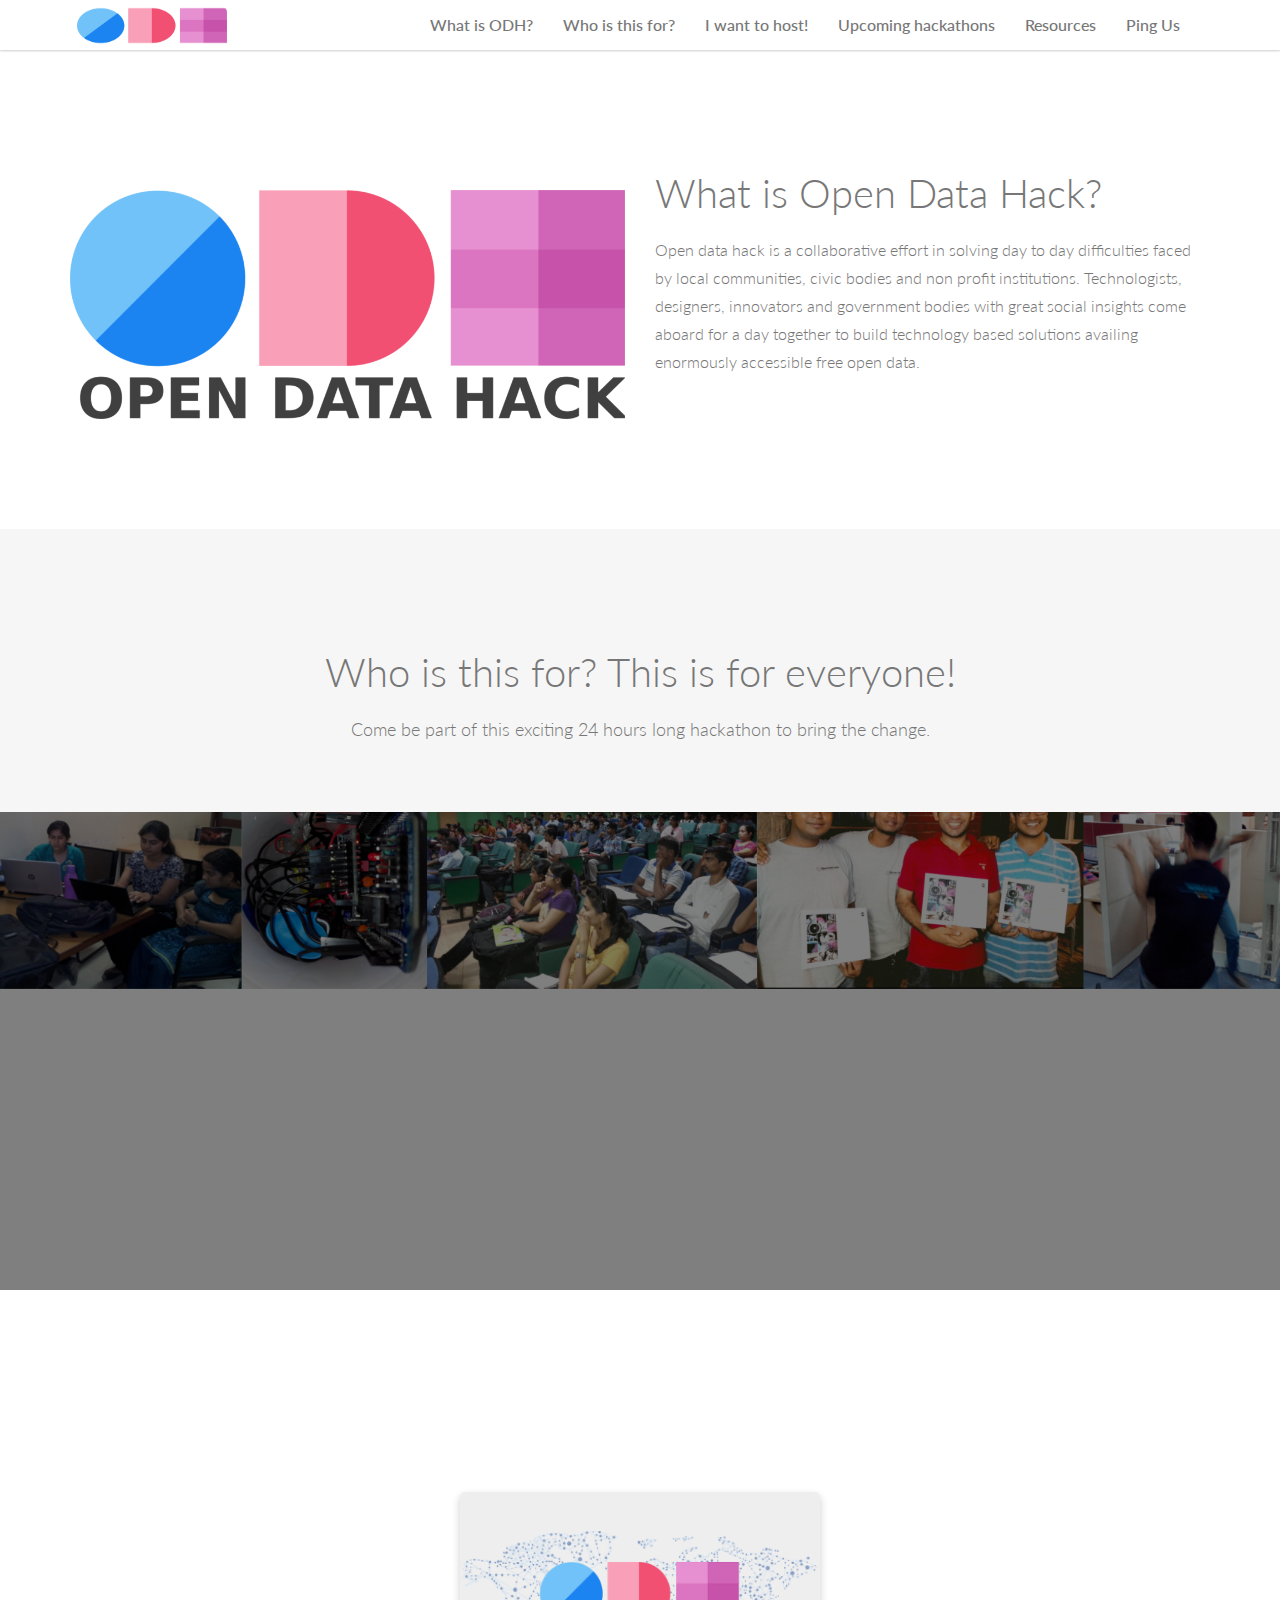
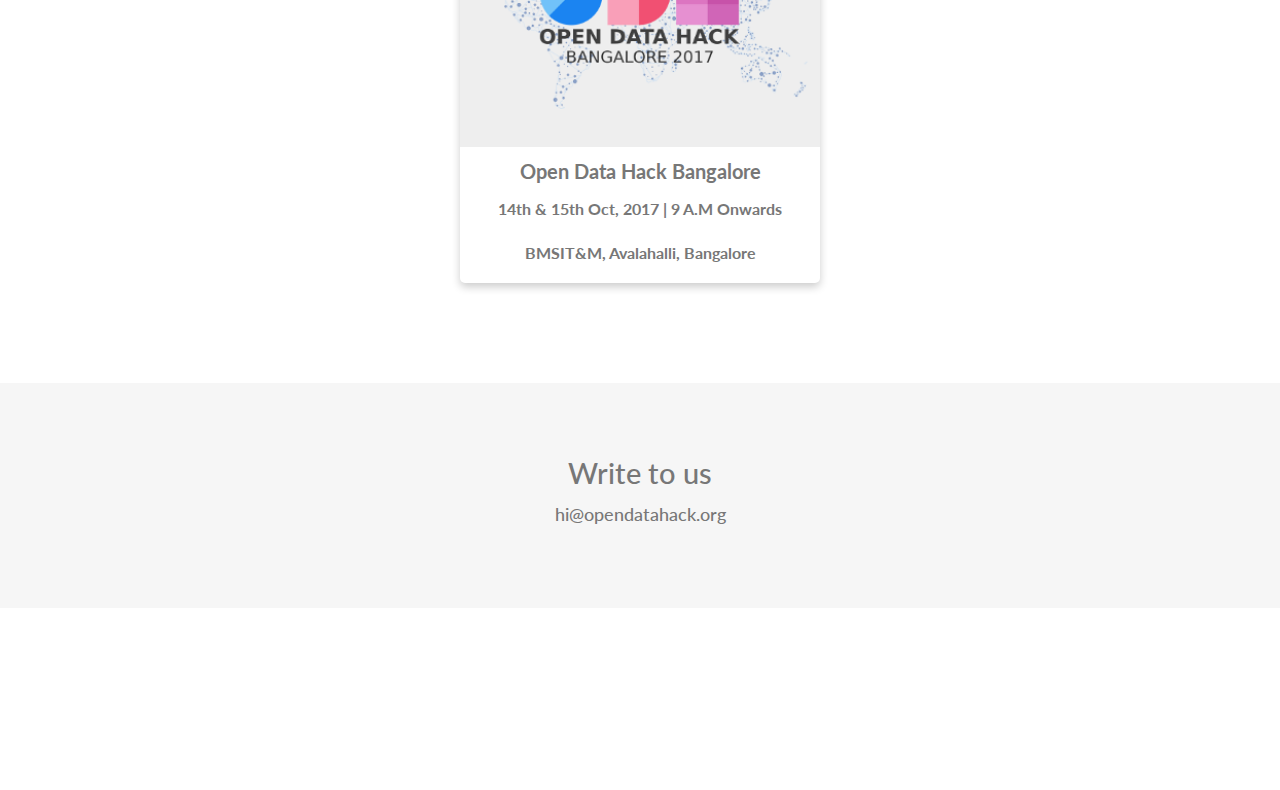
==== old/index.html @ 2736dde1 "bottle server added" ====
<!DOCTYPE html>
<html>
    <head>

        <!-- /.website title -->
        <title>Open Data Hack | Home</title>
        <meta name="viewport" content="width=device-width, initial-scale=1, maximum-scale=1, user-scalable=no">

        <meta name="keywords" content="opendata, hack, hackathons, hackathon, open source">
        <meta name="description" content="A collaborative effort to solve community problems using free open data">
        <meta name="author" content="Suraj Kumar Jana">

        <meta property="og:url"                content="https://opendatahack.org" />
        <meta property="og:type"               content="website" />
        <meta property="og:title"              content="Open Data Hack" />
        <meta property="og:description"        content="A collaborative effort in solving day to day difficulties faced by local communities, civic bodies and non profit institutions. Technologists, designers,  innovators and government bodies with great social insights come aboard for a day together to build technology based solutions availing enormously accessible free open data." />
        <meta property="og:image"              content="https://opendatahack.org/images/odh_cover.png" />

        <link rel="shortcut icon" href="images/favicon.jpg">

        <!-- CSS Files -->
        <link href="css/bootstrap.min.css" rel="stylesheet" media="screen">
        <link href="css/font-awesome.min.css" rel="stylesheet">
        <link href="fonts/icon-7-stroke/css/pe-icon-7-stroke.css" rel="stylesheet">
        <link href="css/animate.css" rel="stylesheet" media="screen">
        <link href="css/owl.theme.css" rel="stylesheet">
        <link href="css/owl.carousel.css" rel="stylesheet">
        <link rel="stylesheet" rel="stylesheet" href="https://maxcdn.bootstrapcdn.com/font-awesome/4.7.0/css/font-awesome.min.css">

        <!-- Colors -->
        <link href="css/css-index.css" rel="stylesheet" media="screen">
        <!-- <link href="css/css-index-green.css" rel="stylesheet" media="screen"> -->
        <!-- <link href="css/css-index-purple.css" rel="stylesheet" media="screen"> -->
        <!-- <link href="css/css-index-red.css" rel="stylesheet" media="screen"> -->
        <!-- <link href="css/css-index-orange.css" rel="stylesheet" media="screen"> -->
        <!-- <link href="css/css-index-yellow.css" rel="stylesheet" media="screen"> -->

        <!-- Google Fonts -->
        <link rel="stylesheet" href="http://fonts.googleapis.com/css?family=Lato:100,300,400,700,900,100italic,300italic,400italic,700italic,900italic" />

        <style>
        .card {
            box-shadow: 0 4px 8px 0 rgba(0,0,0,0.2);
            transition: 0.3s;
            width: 40%;
            border-radius: 5px;
        }

        .card:hover {
            box-shadow: 0 8px 16px 0 rgba(0,0,0,0.2);
        }

        img {
            border-radius: 5px 5px 0 0;
        }

        .container_1 {
            /*padding: 2px 2px;*/
        }
        </style>

    </head>

    <body data-spy="scroll" data-target="#navbar-scroll">

        <!-- /.preloader -->
        <div id="preloader"></div>
        <div id="top"></div>

        
        <!-- NAVIGATION -->
        <div id="menu">
            <nav class="navbar-wrapper navbar-default" role="navigation">
                <div class="container">
                    <div class="navbar-header">
                        <button type="button" class="navbar-toggle" data-toggle="collapse" data-target=".navbar-backyard">
                            <span class="sr-only">Toggle navigation</span>
                            <span class="icon-bar"></span>
                            <span class="icon-bar"></span>
                            <span class="icon-bar"></span>
                        </button>
                        <a class="navbar-brand site-name" href="#top"><img src="images/logo2.png" alt="logo"></a>
                    </div>

                    <div id="navbar-scroll" class="collapse navbar-collapse navbar-backyard navbar-right">
                        <ul class="nav navbar-nav">
                            <li><a href="#intro">What is ODH?</a></li>
                            <li><a href="#feature">Who is this for?</a></li>
                            <li><a href="#download">I want to host!</a></li>
                            <li><a href="#package">Upcoming hackathons</a></li>
                            <li><a href="#">Resources</a></li>
                            <li><a href="#client">Ping Us</a></li>
                        </ul>
                    </div>
                </div>
            </nav>
        </div>

        <!-- /.intro section -->
        <div id="intro">
            <div class="container">
                <div class="row" style="">

                    <!-- /.intro image -->
                    
                    <div class="col-md-6" style="">
                        <img src="images/intro.png" alt="image" class="img-responsive">
                    </div>	

                    <!-- /.intro content -->
                    <div class="col-md-6" style="">
                        <h2>What is Open Data Hack?</h2>
                        <!-- <h2>Optimize performance through advanced targeting solutions</h2> -->
                        <!-- <p>Hackathons to build technology solutions for the problems faced by local communities, civic bodies and non-profits by meaningful use of enormous open data available for free. Technologists, designers, innovators, statisticians, citizens and government officials come together for this cause for 24 hours.
                        </p> -->

                        <p>Open data hack is a collaborative effort in solving day to day difficulties faced by local communities, civic bodies and non profit institutions. Technologists, designers,  innovators and government bodies with great social insights come aboard for a day together to build technology based solutions availing enormously accessible free open data.</p>

                        <!-- <div class="btn-section"><a href="#feature" class="btn-default">Learn More</a></div> -->

                    </div>
                    
                </div>			  
            </div>
        </div>

        <!-- /.feature section -->
        <div id="feature">
            <div class="container">
                <div class="row">
                    <div class="col-md-10 col-md-offset-1 col-sm-12 text-center feature-title">

                        <!-- /.feature title -->
                        <h2>Who is this for? This is for everyone!</h2>
                        <p>Come be part of this exciting 24 hours long hackathon to bring the change.</p>
                    </div>
                </div>
                <div class="row row-feat">
                    <div class="col-md-4 text-center">

                        <!-- /.feature image -->
                        <!-- <div class="feature-img">
                            <img src="images/feature-image.jpg" alt="image" class="img-responsive wow fadeInLeft">
                        </div> -->
                    </div>

                </div>
            </div>
        </div>

        <!-- /.feature 2 section -->
        <!-- <div id="feature-2">
            <div class="container">
                <div class="row">

                    
                    <div class="col-md-6 wow fadeInLeft">
                        <h2>Learn how to make your app marketing efficient</h2>
                        <p>Good marketing makes the company look smart. <span class="highlight">Great marketing</span> makes the customer feel smart, - Joe Chernov. Never doubt a small group of thoughtful, committed people can change the world. Indeed, it is the only thing that ever has, - Margaret Mead. The best way to predict the future is to create it, - Peter Drucker.
                        </p>

                        <div class="btn-section"><a href="#download" class="btn-default">Download Now</a></div>

                    </div>

                    
                    <div class="col-md-6 feature-2-pic wow fadeInRight">
                        <img src="images/feature2-image.jpg" alt="macbook" class="img-responsive">
                    </div>				  
                </div>			  

            </div>
        </div> -->


        <!-- /.download section -->
        <div id="download">
            <div class="action fullscreen parallax" style="background-image:url('images/collage.jpg');" data-img-width="2000" data-img-height="1333" data-diff="100">
                <div class="overlay">
                    <div class="container">
                        <div class="col-md-8 col-md-offset-2 col-sm-12 text-center">

                            <!-- /.download title -->
                            <h2 class="wow fadeInRight">Would you like to host one?</h2>
                            <p class="download-text wow fadeInLeft" style="font-weight: bold;">Want to bring a change? Come be part of this community by being a Open Data Hack Captain of your city/country.</p>

                            <!-- /.download button -->
                            <div class="download-cta wow fadeInLeft">
                                <a href="#client" class="btn-secondary">Write to us</a>
                            </div>
                        </div>	
                    </div>	
                </div>
            </div>
        </div>

        <!-- /.pricing section -->
        <div id="package">
            <div class="container">
                <div class="text-center">

                    <!-- /.pricing title -->
                    <h2 class="wow fadeInLeft">Upcoming Hackathons</h2>
                    <div class="title-line wow fadeInRight"></div>
                </div>
                <div class="row package-option text-center">

                    <!-- <h2>Will be updated soon</h2> -->
                    <div class="col-md-4"></div>
                    <div class="col-md-4">
                        <a href="app.html" style="text-decoration: none; color: #777;">
                        <div class="card" style="width: 100%;">
                          <img src="images/events/odh_blr.png" alt="ODH Bangalore" style="width:100%">
                          <div class="container_1">
                            <h4><b>Open Data Hack Bangalore</b></h4>
                            <p>14th & 15th Oct, 2017 | 9 A.M Onwards</p>
                            <p>BMSIT&M, Avalahalli, Bangalore</p> 
                          </div>
                        </div>
                        </a>
                    </div>
                    <div class="col-md-4"></div>
                                        

                </div>
            </div>
        </div>

        <!-- /.client section -->
        <div id="client"> 
            <div class="container">
                <div class="row">
                    <div class="col-sm-12 text-center">
                        <h2>Write to us</h2>
                        <h5>hi@opendatahack.org</h5>
                        <!-- <img alt="client" src="images/client1.png" class="wow fadeInUp">
                        <img alt="client" src="images/client2.png" class="wow fadeInUp" data-wow-delay="0.2s">
                        <img alt="client" src="images/client3.png" class="wow fadeInUp" data-wow-delay="0.4s">
                        <img alt="client" src="images/client4.png" class="wow fadeInUp" data-wow-delay="0.6s"> -->
                    </div>
                </div>
            </div>	
        </div>

        

        

        <!-- /.footer -->
        <footer id="footer">
            <div class="container">
                <div class="col-sm-4 col-sm-offset-4">
                    <!-- /.social links -->
                    <div class="social text-center">
                        <ul>
                            <li><a class="wow fadeInUp" href="https://twitter.com/_opendatahack"><i class="fa fa-twitter"></i></a></li>
                            <li><a class="wow fadeInUp" href="https://www.facebook.com/opendatahack" data-wow-delay="0.2s"><i class="fa fa-facebook"></i></a></li>
                            <!-- <li><a class="wow fadeInUp" href="https://plus.google.com/" data-wow-delay="0.4s"><i class="fa fa-google-plus"></i></a></li> -->
                            <li><a class="wow fadeInUp" href="https://instagram.com/" data-wow-delay="0.6s"><i class="fa fa-instagram"></i></a></li>
                        </ul>
                    </div>	
                    <div class="text-center wow fadeInUp" style="font-size: 14px;">Made with <i class="fa fa-heart" style="color: red;" aria-hidden="true"></i> by Open Data Hack Community</div>
                    <a href="#" class="scrollToTop"><i class="pe-7s-up-arrow pe-va"></i></a>
                </div>	
            </div>	
        </footer>

        <!-- /.javascript files -->
        <script src="js/jquery.js"></script>
        <script src="js/bootstrap.min.js"></script>
        <script src="js/custom.js"></script>
        <script src="js/jquery.sticky.js"></script>
        <script src="js/wow.min.js"></script>
        <script src="js/owl.carousel.min.js"></script>
        <script>
                                    new WOW().init();
        </script>
        <!-- Global Site Tag (gtag.js) - Google Analytics -->
        <script async src="https://www.googletagmanager.com/gtag/js?id=UA-43349874-9"></script>
        <script>
          window.dataLayer = window.dataLayer || [];
          function gtag(){dataLayer.push(arguments)};
          gtag('js', new Date());

          gtag('config', 'UA-43349874-9');
        </script>

    </body>
</html>
---- old/fonts/icon-7-stroke/css/pe-icon-7-stroke.css ----
@font-face {
	font-family: 'Pe-icon-7-stroke';
	src:url('../fonts/Pe-icon-7-stroke.eot?-2irksn');
	src:url('../fonts/Pe-icon-7-stroke.eot?#iefix-2irksn') format('embedded-opentype'),
		url('../fonts/Pe-icon-7-stroke.woff?-2irksn') format('woff'),
		url('../fonts/Pe-icon-7-stroke.ttf?-2irksn') format('truetype'),
		url('../fonts/Pe-icon-7-stroke.svg?-2irksn#Pe-icon-7-stroke') format('svg');
	font-weight: normal;
	font-style: normal;
}

[class^="pe-7s-"], [class*=" pe-7s-"] {
	display: inline-block;
	font-family: 'Pe-icon-7-stroke';
	speak: none;
	font-style: normal;
	font-weight: normal;
	font-variant: normal;
	text-transform: none;
	line-height: 1;

	/* Better Font Rendering =========== */
	-webkit-font-smoothing: antialiased;
	-moz-osx-font-smoothing: grayscale;
}

.pe-7s-cloud-upload:before {
	content: "\e68a";
}
.pe-7s-cash:before {
	content: "\e68c";
}
.pe-7s-close:before {
	content: "\e680";
}
.pe-7s-bluetooth:before {
	content: "\e68d";
}
.pe-7s-cloud-download:before {
	content: "\e68b";
}
.pe-7s-way:before {
	content: "\e68e";
}
.pe-7s-close-circle:before {
	content: "\e681";
}
.pe-7s-id:before {
	content: "\e68f";
}
.pe-7s-angle-up:before {
	content: "\e682";
}
.pe-7s-wristwatch:before {
	content: "\e690";
}
.pe-7s-angle-up-circle:before {
	content: "\e683";
}
.pe-7s-world:before {
	content: "\e691";
}
.pe-7s-angle-right:before {
	content: "\e684";
}
.pe-7s-volume:before {
	content: "\e692";
}
.pe-7s-angle-right-circle:before {
	content: "\e685";
}
.pe-7s-users:before {
	content: "\e693";
}
.pe-7s-angle-left:before {
	content: "\e686";
}
.pe-7s-user-female:before {
	content: "\e694";
}
.pe-7s-angle-left-circle:before {
	content: "\e687";
}
.pe-7s-up-arrow:before {
	content: "\e695";
}
.pe-7s-angle-down:before {
	content: "\e688";
}
.pe-7s-switch:before {
	content: "\e696";
}
.pe-7s-angle-down-circle:before {
	content: "\e689";
}
.pe-7s-scissors:before {
	content: "\e697";
}
.pe-7s-wallet:before {
	content: "\e600";
}
.pe-7s-safe:before {
	content: "\e698";
}
.pe-7s-volume2:before {
	content: "\e601";
}
.pe-7s-volume1:before {
	content: "\e602";
}
.pe-7s-voicemail:before {
	content: "\e603";
}
.pe-7s-video:before {
	content: "\e604";
}
.pe-7s-user:before {
	content: "\e605";
}
.pe-7s-upload:before {
	content: "\e606";
}
.pe-7s-unlock:before {
	content: "\e607";
}
.pe-7s-umbrella:before {
	content: "\e608";
}
.pe-7s-trash:before {
	content: "\e609";
}
.pe-7s-tools:before {
	content: "\e60a";
}
.pe-7s-timer:before {
	content: "\e60b";
}
.pe-7s-ticket:before {
	content: "\e60c";
}
.pe-7s-target:before {
	content: "\e60d";
}
.pe-7s-sun:before {
	content: "\e60e";
}
.pe-7s-study:before {
	content: "\e60f";
}
.pe-7s-stopwatch:before {
	content: "\e610";
}
.pe-7s-star:before {
	content: "\e611";
}
.pe-7s-speaker:before {
	content: "\e612";
}
.pe-7s-signal:before {
	content: "\e613";
}
.pe-7s-shuffle:before {
	content: "\e614";
}
.pe-7s-shopbag:before {
	content: "\e615";
}
.pe-7s-share:before {
	content: "\e616";
}
.pe-7s-server:before {
	content: "\e617";
}
.pe-7s-search:before {
	content: "\e618";
}
.pe-7s-film:before {
	content: "\e6a5";
}
.pe-7s-science:before {
	content: "\e619";
}
.pe-7s-disk:before {
	content: "\e6a6";
}
.pe-7s-ribbon:before {
	content: "\e61a";
}
.pe-7s-repeat:before {
	content: "\e61b";
}
.pe-7s-refresh:before {
	content: "\e61c";
}
.pe-7s-add-user:before {
	content: "\e6a9";
}
.pe-7s-refresh-cloud:before {
	content: "\e61d";
}
.pe-7s-paperclip:before {
	content: "\e69c";
}
.pe-7s-radio:before {
	content: "\e61e";
}
.pe-7s-note2:before {
	content: "\e69d";
}
.pe-7s-print:before {
	content: "\e61f";
}
.pe-7s-network:before {
	content: "\e69e";
}
.pe-7s-prev:before {
	content: "\e620";
}
.pe-7s-mute:before {
	content: "\e69f";
}
.pe-7s-power:before {
	content: "\e621";
}
.pe-7s-medal:before {
	content: "\e6a0";
}
.pe-7s-portfolio:before {
	content: "\e622";
}
.pe-7s-like2:before {
	content: "\e6a1";
}
.pe-7s-plus:before {
	content: "\e623";
}
.pe-7s-left-arrow:before {
	content: "\e6a2";
}
.pe-7s-play:before {
	content: "\e624";
}
.pe-7s-key:before {
	content: "\e6a3";
}
.pe-7s-plane:before {
	content: "\e625";
}
.pe-7s-joy:before {
	content: "\e6a4";
}
.pe-7s-photo-gallery:before {
	content: "\e626";
}
.pe-7s-pin:before {
	content: "\e69b";
}
.pe-7s-phone:before {
	content: "\e627";
}
.pe-7s-plug:before {
	content: "\e69a";
}
.pe-7s-pen:before {
	content: "\e628";
}
.pe-7s-right-arrow:before {
	content: "\e699";
}
.pe-7s-paper-plane:before {
	content: "\e629";
}
.pe-7s-delete-user:before {
	content: "\e6a7";
}
.pe-7s-paint:before {
	content: "\e62a";
}
.pe-7s-bottom-arrow:before {
	content: "\e6a8";
}
.pe-7s-notebook:before {
	content: "\e62b";
}
.pe-7s-note:before {
	content: "\e62c";
}
.pe-7s-next:before {
	content: "\e62d";
}
.pe-7s-news-paper:before {
	content: "\e62e";
}
.pe-7s-musiclist:before {
	content: "\e62f";
}
.pe-7s-music:before {
	content: "\e630";
}
.pe-7s-mouse:before {
	content: "\e631";
}
.pe-7s-more:before {
	content: "\e632";
}
.pe-7s-moon:before {
	content: "\e633";
}
.pe-7s-monitor:before {
	content: "\e634";
}
.pe-7s-micro:before {
	content: "\e635";
}
.pe-7s-menu:before {
	content: "\e636";
}
.pe-7s-map:before {
	content: "\e637";
}
.pe-7s-map-marker:before {
	content: "\e638";
}
.pe-7s-mail:before {
	content: "\e639";
}
.pe-7s-mail-open:before {
	content: "\e63a";
}
.pe-7s-mail-open-file:before {
	content: "\e63b";
}
.pe-7s-magnet:before {
	content: "\e63c";
}
.pe-7s-loop:before {
	content: "\e63d";
}
.pe-7s-look:before {
	content: "\e63e";
}
.pe-7s-lock:before {
	content: "\e63f";
}
.pe-7s-lintern:before {
	content: "\e640";
}
.pe-7s-link:before {
	content: "\e641";
}
.pe-7s-like:before {
	content: "\e642";
}
.pe-7s-light:before {
	content: "\e643";
}
.pe-7s-less:before {
	content: "\e644";
}
.pe-7s-keypad:before {
	content: "\e645";
}
.pe-7s-junk:before {
	content: "\e646";
}
.pe-7s-info:before {
	content: "\e647";
}
.pe-7s-home:before {
	content: "\e648";
}
.pe-7s-help2:before {
	content: "\e649";
}
.pe-7s-help1:before {
	content: "\e64a";
}
.pe-7s-graph3:before {
	content: "\e64b";
}
.pe-7s-graph2:before {
	content: "\e64c";
}
.pe-7s-graph1:before {
	content: "\e64d";
}
.pe-7s-graph:before {
	content: "\e64e";
}
.pe-7s-global:before {
	content: "\e64f";
}
.pe-7s-gleam:before {
	content: "\e650";
}
.pe-7s-glasses:before {
	content: "\e651";
}
.pe-7s-gift:before {
	content: "\e652";
}
.pe-7s-folder:before {
	content: "\e653";
}
.pe-7s-flag:before {
	content: "\e654";
}
.pe-7s-filter:before {
	content: "\e655";
}
.pe-7s-file:before {
	content: "\e656";
}
.pe-7s-expand1:before {
	content: "\e657";
}
.pe-7s-exapnd2:before {
	content: "\e658";
}
.pe-7s-edit:before {
	content: "\e659";
}
.pe-7s-drop:before {
	content: "\e65a";
}
.pe-7s-drawer:before {
	content: "\e65b";
}
.pe-7s-download:before {
	content: "\e65c";
}
.pe-7s-display2:before {
	content: "\e65d";
}
.pe-7s-display1:before {
	content: "\e65e";
}
.pe-7s-diskette:before {
	content: "\e65f";
}
.pe-7s-date:before {
	content: "\e660";
}
.pe-7s-cup:before {
	content: "\e661";
}
.pe-7s-culture:before {
	content: "\e662";
}
.pe-7s-crop:before {
	content: "\e663";
}
.pe-7s-credit:before {
	content: "\e664";
}
.pe-7s-copy-file:before {
	content: "\e665";
}
.pe-7s-config:before {
	content: "\e666";
}
.pe-7s-compass:before {
	content: "\e667";
}
.pe-7s-comment:before {
	content: "\e668";
}
.pe-7s-coffee:before {
	content: "\e669";
}
.pe-7s-cloud:before {
	content: "\e66a";
}
.pe-7s-clock:before {
	content: "\e66b";
}
.pe-7s-check:before {
	content: "\e66c";
}
.pe-7s-chat:before {
	content: "\e66d";
}
.pe-7s-cart:before {
	content: "\e66e";
}
.pe-7s-camera:before {
	content: "\e66f";
}
.pe-7s-call:before {
	content: "\e670";
}
.pe-7s-calculator:before {
	content: "\e671";
}
.pe-7s-browser:before {
	content: "\e672";
}
.pe-7s-box2:before {
	content: "\e673";
}
.pe-7s-box1:before {
	content: "\e674";
}
.pe-7s-bookmarks:before {
	content: "\e675";
}
.pe-7s-bicycle:before {
	content: "\e676";
}
.pe-7s-bell:before {
	content: "\e677";
}
.pe-7s-battery:before {
	content: "\e678";
}
.pe-7s-ball:before {
	content: "\e679";
}
.pe-7s-back:before {
	content: "\e67a";
}
.pe-7s-attention:before {
	content: "\e67b";
}
.pe-7s-anchor:before {
	content: "\e67c";
}
.pe-7s-albums:before {
	content: "\e67d";
}
.pe-7s-alarm:before {
	content: "\e67e";
}
.pe-7s-airplay:before {
	content: "\e67f";
}
---- old/css/css-index.css ----
/**
* Backyard
* Landing Page Template
* Author: MoxDesign - http://www.moxdesign.com
**/

html, body {
	width: 100%;
	overflow-x: hidden;
}
body {
	height:100%;
	font-family: "Lato", "Serif";
	font-weight: 300;
	padding:0;
	margin:0;
	font-size:16px;
	line-height: 28px;
	color: #777; 
	background: #fff;
	overflow-x:hidden;
	position: relative;
}
h1 { font-size: 3em; line-height:1.2em; margin:0 0 .3em; }
h2 { font-size: 1.8em; line-height:1.4em; margin:0 0 .3em;  }
h3 { font-size: 1.4em; line-height:1.4em; }
h4 { font-size: 1.25em; line-height:1.4em;}
h5 { font-size: 1.1em; line-height:1.4em; }
h6 { font-size: 1em; line-height:1.2em; }

h1 a, h2 a, h3 a, h4 a, h5 a, h6 a {
	text-decoration: none
}	 
p { 
	padding: 0 0 1em;
	margin:0;
}
a {
	color: #3eb0f7;
	outline: 0;
	font-weight: bold;
	-webkit-transition: all .8s ease;
	transition: all .8s ease;
} 
a:hover {
	text-decoration: none;
	color: #1f2222;
	-webkit-transition: all .8s ease;
	transition: all .8s ease;
}
.highlight {
	color: #3eb0f7;
}
#preloader { 
	position: fixed; 
	left: 0; 
	top: 0; 
	z-index: 999; 
	width: 100%; 
	height: 100%; 
	overflow: visible; 
	background: #fff url(../images/loading.gif) no-repeat center center;
}
.fullscreen {
    width:100%;
    min-height:100%;
	background-repeat:no-repeat;
    background-position:50% 50%;
    background-position:50% 50%\9 !important;
}
.overlay {
    background-color: rgba(0, 0, 0, 0.5);
    position: relative;
    width: 100%;
    height: 100%;
    display: block;
}
#menu {
	z-index: 99;
}
.navbar-default {
	background: rgba(255, 255, 255, 0.95);
	box-shadow: 0px 0.5px 2px #cecece;
}
.navbar-default .navbar-brand {
    padding: 7px;
}
.navbar-default .navbar-nav > li > a {
    color: #777;
	font-weight: 500;
}
.navbar-default .navbar-nav > li > a:hover,
.navbar-default .navbar-nav > li > a:focus {
    color: #3eb0f7;
}
.navbar-default .navbar-nav > .active > a, 
.navbar-default .navbar-nav > .active > a:hover, 
.navbar-default .navbar-nav > .active > a:focus {
	background: transparent;
    color: #3eb0f7;
}
.btn-default {
	font-size: 17px;
	margin: 30px 0 10px;
	margin-right: 10px;
	line-height: 20px;
	padding: 15px 35px;
	height: 50px;
	border: 2px solid #3eb0f7;
	background: transparent;
	transition: all 0.4s;
	color: #3eb0f7;
	border-radius: 100px;
}
.btn-default:hover, .btn-default:focus, .btn-default:active, .btn-default.active, .open > .dropdown-toggle.btn-default {
	border: 2px solid #3eb0f7;
	background: #3eb0f7;
	color: white;
}
.btn-primary {
	font-size: 17px;
	margin: 30px 0 10px;
	margin-right: 10px;
	line-height: 20px;
	padding: 15px 35px;
	height: 50px;
	border: 2px solid #3eb0f7;
	background: #3eb0f7;
	transition: all 0.4s;
	color: white;
	border-radius: 100px;
}
.btn-primary:hover, .btn-primary:focus, .btn-primary:active, .btn-primary.active, .open > .dropdown-toggle.btn-primary {
	border: 2px solid #3eb0f7;
	background: transparent;
	color: #3eb0f7;
}
.btn-secondary {
	font-size: 20px;
	font-weight: 300;
	line-height: 20px;
	padding: 20px 50px;
	height: 65px;
	border: none;
	background: #3eb0f7;
	transition: all 0.4s;
	color: white;
	border-radius: 4px;
}
.btn-secondary:hover, .btn-secondary:focus, .btn-secondary:active, .btn-secondary.active, .open > .dropdown-toggle.btn-secondary {
	background: #1f96e0;
	color: white
}

.site-name img {
	width: 150px; 
	height: 37px
}
.logo {
	margin: 100px 0 40px 0;
}
.logo img{
	width: 150px; 
	height: 37px
}
.landing h1{
	font-size: 56px;
	font-weight: 300;
	color: #fff;
	margin: 30px 0 30px 0;
	text-shadow: 0 1px 2px rgba(0, 0, 0, .6);
}
.landing p, .landing h2 {
	color: #fff;
}
.landing-text {
	margin-bottom: 20px;
}
.landing-text p {
	font-size: 17px !important; 
}
.head-btn {
	margin-bottom: 150px;
}
.option {
	text-transform: uppercase;
	padding: 5px;
	min-width: 80px;
	margin-right: 5px;
	transition: all 0.4s;
	font-size: 14px;
	color: #fff;
}
.signup-header {
	margin: 150px 0 100px;
	background: rgba(255,255,255,0.2);
	border-radius: 4px;
	padding-left: 20px;
	padding-right: 20px;	
}
.signup-header h3{
	padding: 20px 0 10px;
	color: white;
	font-weight: 300;
}
.form-header input {
	position: relative;
	padding: 5px 15px;
}
.form-header .form-control {
	border-radius: 0;
	border: solid 1px #dadada;
	background-color: #fff;
	color: #333;
	height: 55px;
}
.form-header .btn {
	border-radius: 0;
	height: 55px;
	width: 100%;
	background-color: #3eb0f7;
	color: white;
	font-size: 17px !important;
	padding: 0 33px;
	border: none;
	margin: 0;
	-webkit-transition: all .8s ease;
	transition: all .8s ease;
}
.form-header .btn:hover {
	background-color: #1f96e0;
	-webkit-transition: all .8s ease;
	transition: all .8s ease;
}
.privacy {
	padding-top: 0;
	font-size: 13px;
}
.signup-header p {
	color: white;
}
.privacy a {
	text-decoration: underline;
	color: white;
	font-weight: 300;
}
#policy {
	padding: 100px 0 70px;
}
#intro {
	padding: 100px 0 70px;
}
#intro h2 {
	font-size: 40px;
	font-weight: 300;
	margin: 15px 0 15px 0;
}
.intro-pic {
	margin-top: 20px;
}
.btn-section {
	padding-top: 20px;
}
#feature {
	padding-top: 100px;
	background: #f6f6f6;
}
#feature h2 {
	margin: 15px 0 15px 0;
	font-size: 40px;
	font-weight: 300;
}
#feature .feature-title p {
	font-size: 18px;
}
.row-feat {
	padding-top: 50px;
}
.feat-list {
	margin-top: 40px;
}
.feat-list i {
	font-size: 48px;
	float: left;
	width: 20%;
	color: #555;
	height: 100%;
	position: relative;
	opacity: 0.6;
	-webkit-transition: all .8s ease;
	transition: all .8s ease;
}
.feat-list:hover i {
	color: #3eb0f7;
	-webkit-transition: all .8s ease;
	transition: all .8s ease;
}
#feature .inner {
	float: left;
	display: inline-block;
	width: 80%;
}
#feature-2 {
	padding: 100px 0 100px;
}
#feature-2 h2 {
	font-size: 40px;
	font-weight: 300;
	margin: 15px 0 15px 0;
}
.feature-2-pic {
	margin-top: 20px;
}
.subscribe {
	color: #fff;
}
.subscribe p {
	margin: 30px auto 30px;
}
.subscribe-form {
	max-width: 400px;
	margin: 50px auto 150px;
	text-align: center;
	overflow: hidden;
}
.subscribe-form form {
	position: relative;
}
.subscribe-form input {
	max-width: 85%;
	position: relative;
	padding: 5px 25px;
}
.subscribe-form .form-control {
	border-radius: 4px 0 0 4px;
	border: none;
	background-color: rgba(255, 255, 255, 0.6);
	color: #333;
	font-size: 1.2em;
	height: 55px;
}
.subscribe-form button {
	border-radius: 0 4px 4px 0;
	background-color: #3eb0f7;
	color: #ffffff;
	font-size: 1em;
	line-height: 52px;
	position: absolute;
	top: 0px;
	right: 0px;
	padding: 0 30px;
	margin: 0;
	-webkit-transition: all .8s ease;
	transition: all .8s ease;
}
.subscribe-form .btn {
	height: 55px;
}
.subscribe-form .btn:hover {
	background-color: #1f96e0;
	color: #fff;
	-webkit-transition: all .8s ease;
	transition: all .8s ease;
}
.subscribe-form .form-control::-webkit-input-placeholder {
	color: #333;
}
.subscribe-form .form-control:-moz-placeholder { 
	color: #333;  
}
.subscribe-form .form-control::-moz-placeholder { 
	color: #333;  
}
.subscribe-form .form-control:-ms-input-placeholder {  
	color: #333;  
}
#package {
	padding-top: 100px;
}
.title-line {
    width: 100px;
    height: 3px;
    margin: 0 auto;
    background: #3eb0f7;
}
.price-box {
	border: solid 1px #d1d1d1;
}
.package-option {
	padding: 50px 0 100px;
}
.package-option ul {
	padding: 0;
}
.price-heading h3 {
	margin-top: 0;
}
.price-heading i {
	color: #d1d1d1;
	font-size: 75px;
	margin-top: 20px;
}
.price-group {
	padding: 30px 0 10px;
}
.price-group .dollar {
	font-size: 20px;
	position: relative;
	bottom: 48px;
}
.price-group .price {
	color: #3eb0f7;
	font-size: 90px;
	font-weight: 500;
}
.price-group .time {
	font-size: 18px;
}
.price-feature li {
	margin-left: 30px;
	margin-right: 30px;
	list-style: none;
	border-bottom: solid 1px #d1d1d1;
	line-height: 40px;
}
.btn-price {
	margin: 5px 0 15px;
	font-size: 17px;
	padding: 7px 35px;
	height: 40px;
	background: #3eb0f7;
	transition: all 0.4s;
	color: white;
	border-radius: 4px;	
}
.btn-price:hover {
	background: #1f96e0;
	color: white;
}
#client {
	background: #f6f6f6;
	padding: 70px 0 70px;
}
#client img {
	max-height: 80px;
	margin: 0 20px;
	opacity: 1;
	transition: all 0.3s ease;
	-webkit-transition: all 0.3s ease;
	-moz-transition: all 0.3s ease;
}
#client img:hover {
	opacity: 0.7;
	transition: all 0.3s ease;
	-webkit-transition: all 0.3s ease;
	-moz-transition: all 0.3s ease;
}
#testi {
	padding: 100px 0 100px;
}
.testi-item {
	display: block;
	width: 100%;
	height: auto;
	position: relative;
	margin-top: 30px;
}
.testi-item .box {
	margin-right: 15px;
	margin-left: 15px;
}
.testi-item .box .message {
	padding: 20px;
	font-style: italic;
	line-height: 30px;
	font-weight: 300;
	font-size: 20px;
}
.testi-item .client-pic img {
	width: 70px;
	height: 70px;
	border-radius: 50%;
	max-width: 100%;
}
.testi-item .client-info .client-name {
	margin-top: 10px;
	font-size: 16px;
}
.testi-item .client-info .company {
	font-style: italic;
	color: #3eb0f7;
}
.owl-theme .owl-controls .owl-page span{
	background: #3eb0f7;
}
.video-header {
	margin: 40px 0 30px;
}
.video-embed {
	position: relative;
	padding-top: 56.25%; 
	height: 0;
	background-color: #000000;
	-webkit-box-shadow: 0 5px 15px rgba(0,0,0,0.2);
	box-shadow: 0 5px 15px rgba(0,0,0,0.2);
}
.video-embed iframe {
	position: absolute;
	top: 0;
	left: 0;
	width: 100%;
	height: 100%;
}
.action {
	color: #fff;
}
.action h2 {
	margin-top: 100px;
	font-size: 40px;
	font-weight: 300;
}
.download-cta {
	padding: 50px 0 160px;
}
#contact {
	width: 100%;
	min-height: 100%;
}
#contact  h2{
	color: white;
}
.ul-address a {
	font-weight: normal;
}
.ul-address a:hover {
	color: white;
}
.ul-address li {
	padding-right: 20px; 
	margin-bottom: 8px; 
	list-style: none;
	color: white;
}
.ul-address i {
	margin-left: 15px;
	position: absolute; 
	left: 0;
	color: #3eb0f7; 
	font-size: 25px;
	line-height: 30px;
}
.contact-row {
	margin: 100px 0 100px;
}
#contact-form {
	margin: 0 auto;
}
#contact-form input {
	position: relative;
	padding: 5px 25px;
	width: 100%;
}
#contact-form textarea {
	position: relative;
	padding: 10px 25px;
	width: 100%;
	height: 120px !important;
}
#contact-form .form-control {
	border-radius: 0;
	border: solid 1px #dadada;
	background-color: #fff;
	color: #333;
	font-size: 1.2em;
	height: 55px;
}
#contact-form .btn {
	height: 55px;
	width: 100%;
	background-color: #3eb0f7;
	color: #ffffff;
	font-size: 17px !important;
	line-height: 18px;
	padding: 0 33px;
	border: none;
	border-radius: 0;
	margin: 0;
	-webkit-transition: all .8s ease;
	transition: all .8s ease;
}
#contact-form .btn:hover {
	background-color: #1f96e0;
	-webkit-transition: all .8s ease;
	transition: all .8s ease;
}
#footer {
	background: #fff;
	padding: 50px 0 50px;
}
.social ul {
	padding: 0;
	list-style: none;
}
.social li {
	display: inline-block;
	padding-right: .3em;
	padding-bottom: .3em;
}
.social li a {
	display: block;
	width: 40px;
	height: 40px;
	line-height: 40px;
	color: #3eb0f7;
	border-radius: 50%;
	background: #fff;
	border: solid 1px #3eb0f7;
	-webkit-transition: all .8s ease;
	transition: all .8s ease;
}
.social li a:hover {
	color: #fff;
	background: #3eb0f7;
}
#shortcode-basic {
	padding: 70px 0 10px;
}
#shortcode-button {
	padding: 50px 0 10px;
	width: 100%;
	min-height: 100%;
}
#shortcode-button .form-horizontal {
	padding-left: 20px;
	padding-right: 20px;
}
#shortcode-icon {
	padding: 70px 0 10px;
}
#shortcode-alert {
	padding: 70px 0 10px;
}
#shortcode-table {
	padding: 70px 0 10px;
}
#shortcode-column {
	padding: 50px 0 10px;
}
.social-icons i {
	color: #3eb0f7;
	font-size: 30px;
	line-height: 40px
}
#shortcode-alert {
	padding: 70px 0 30px;
}
.alert { 
	border: none; 
	border-radius: 0; 
	position: relative; 
	font-size: 17px; 
	line-height: 22px; 
	padding: 16px; 
	padding-left: 60px; 
}
.alert i { 
	font-size: 28px; 
	position: absolute; 
	left: 15px; 
	top: 13px; 
} 
.icon-demo i {
	font-size: 70px;
	margin-right: 20px;
}
.table > thead > tr > th { 
	background: #3eb0f7; 
	color: #fff; 
	border-bottom: 0; 
	text-transform: uppercase; 
}
.table > thead > tr > th, 
.table > tbody > tr > td { 
	font-size: 15px; 
	font-weight: 300; 
	padding: 20px 20px; 
}
.table-bg > tbody > tr:nth-child(odd) > td, 
.table-bg > tbody > tr:nth-child(odd) > th { 
	background: #fff; 
}
.table-bg > tbody > tr:nth-child(even) > td, 
.table-bg > tbody > tr:nth-child(even) > th { 
	background: #f6f6f6; 
}
.scrollToTop{
	width: 40px; 
	height: 40px;
	padding: 5px;
	font-size: 30px;
	text-align: center; 
	background: rgba(0, 0, 0, 0.2);
	color: white;
	position: fixed;
	bottom: 20px;
	right: 20px;
	border-radius: 50%;
	display: none;
}
.scrollToTop:hover{
	color: #3eb0f7;
}
.control-group .controls {
	overflow-x: hidden;
}
/* iPads (portrait) ----------- */
@media only screen 
and (min-width : 768px) 
and (max-width : 1024px) 
and (orientation : portrait) {
	.head-btn {
		margin: 50px 0 100px;
	}
	.signup-header {
		margin: 50px 0 100px;
	}
	.price-feature li {
		margin-left: 15px;
		margin-right: 15px;
	}
	.btn-price {
		padding: 7px 25px;
	}
	#intro {
		padding: 30px 0 50px;
	}
	#policy {
		padding: 30px 0 50px;
	}
	#intro h2, #feature-2 h2 {
		text-align: center;
	}
	#intro p, #feature-2 p {
		text-align: center;
	}
	.btn-section {
		text-align: center;
	}
	#feature {
		padding-top: 75px;
	}
	.feature-img {
		margin-top: 0;
	}	
	.row-feat {
		padding-top: 10px;
		padding-bottom: 40px;
	}
	#feature-2 {
		padding: 80px 0 80px;
	}
	.feature-2-pic {
		margin-top: 40px;
	}
	#client img {
		margin: 10px 0 10px;
		max-height: 40px;
	}	
	.video-header {
		margin: 50px 0 30px;
	}
	#bottom-action {
		text-align: center;
	}
	.button-demo li {
		padding-bottom: 50px;
	}
}

/* iPads (landscape) ----------- */
@media only screen 
and (min-width : 768px) 
and (max-width : 1024px) 
and (orientation : landscape) {
	.logo {
		margin: 100px 0 30px 0;
	}
	.landing h1{
		margin: 60px 0 60px 0;
	}	
	.landing-text {
		margin: 60px 0 40px 0;
	}
	.signup-header {
		margin-top: 250px;
	}
	.intro-pic {
		margin-top: 100px;
	}
	.feature-img {
		margin-top: 30px;
	}	
	.feat-list {
		margin-top: 10px;
	}
	.feat-list p {
		font-size: 15px;
	}
	.feature-2-pic {
		margin-top: 50px;
	}
	#client img {
		max-height: 45px;
	}	
	.video-header {
		margin: 50px 0 30px;
	}
}

/* smart-phone ----------- */
@media (max-width: 767px) {
	.logo {
		margin: 40px 0 30px 0;
	}
	.head-btn {
		margin: 30px 0 80px;
	}
	.signup-header {
		margin: 70px 0 80px;
	}
	#intro {
		padding: 70px 0 70px;
	}
	#policy {
		padding: 70px 0 70px;
	}
	#intro h2, #feature-2 h2 {
		font-weight: 150;
		text-align: center;
	}
	#intro p, #feature-2 p {
		text-align: center;
	}
	.btn-section {
		text-align: center;
	}
	#feature {
		padding-top: 50px;
	}
	.row-feat {
		padding-top: 10px;
		padding-bottom: 40px;
	}
	.feat-list i {
		padding-left: 40px;
	}
	#feature-2 {
		padding: 40px 0 50px;
	}
	.feature-2-pic {
		margin-top: 50px;
	}
	#package {
		padding-top: 80px;
	}
	.package-option {
		padding: 50px 0 50px;
	}
	.price-box {
		margin-bottom: 30px;
	}
	#client img {
		margin: 10px 0 10px;
	}	
	.contact-left {
		margin-bottom: 50px;
	}
	.video-header {
		margin: 50px 0 30px;
	}
	#bottom-action {
		text-align: center;
	}
}	
/* iPhone 6Plus (landscape) ----------- */
@media (max-width: 736px) {
	.feature-img {
		margin-top: 0;
	}
}

/* iPhone 6 (landscape) ----------- */
@media (max-width: 667px) {
	.logo {
		margin: 30px 0 30px 0;
	}
	.landing h1{
		font-size: 50px;
		margin: 10px 0 25px 0;
	}
	.landing-text {
		margin-top: 20px;
	}
	.subscribe p {
		margin: 25px auto 15px;
	}
	.subscribe-form {
		margin: 20px auto 100px;
	}
	.action h2 {
		margin-top: 70px;
	}
	.download-cta {
		padding: 50px 0 100px;
	}
}

/* iPhone 5 (landscape) ----------- */
@media (max-width: 568px){
	.logo {
		margin: 15px 0 15px 0;
	}
	.landing h1{
		font-size: 40px;
		margin: 20px 0 10px 0;
	}
	.landing-text p {
		font-size: 16px !important; 
	}
	#intro {
		padding-top: 50px;
	}
	#policy {
		padding-top: 50px;
	}
	#feature {
		padding-top: 50px;
	}
	.feat-list i {
		padding-left: 20px;
	}
	#feature-2 {
		padding: 50px 0 70px;
	}
	#screenshot {
		padding-top: 70px;
	}	
	.screenshots {
		padding-top: 30px;
		padding-bottom: 70px;
	}
	#testi {
		padding: 70px 0 70px;
	}
	.testi-item .box .message {
		line-height: 25px;
		font-size: 18px;
	}
	.action h2 {
		margin: 50px 0 20px;
	}
	.download-text p {
		line-height: 1.5;	
	}	
}

/* iPhone 4 (landscape) ----------- */
@media (max-width: 480px) {
	.feat-list i {
		padding-left: 5px;
	}
	.action h2 {
		font-size: 30px;
	}
	.button-demo li {
		padding-bottom: 50px;
	}
}

/* smart phone width: 360px ----------- */
@media (max-width: 360px) {
	#intro h2, #feature h2, #feature-2 h2 {
		font-size: 30px;
	}
	.feat-list i {
		padding-left: 0;
	}
	#feature .inner {
		padding-left: 15px;
	}
	.video-header {
		margin: 30px 0 30px;
	}
}

/* iPhone 4/5 (portrait) ----------- */
@media (max-width: 320px) {
	.logo {
		margin: 30px 0 20px 0;
	}
	.landing h1{
		margin: 20px 0 35px 0;
	}
	.btn-default {
		font-size: 16px;
		margin: 30px 0 10px;
		padding: 15px 30px;
		height: 35px;
		border-radius: 80px;
	}
	.btn-primary {
		font-size: 16px;
		margin: 30px 0 10px;
		margin-right: 15px;
		padding: 15px 30px;
		height: 35px;
		border-radius: 80px;
	}
	.subscribe-form {
		margin: 50px auto 110px;
	}
	.subscribe-form input {
		padding: 5px 15px;
	}
	.subscribe-form button {
		padding: 0 15px;
	}
	.action h2 {
		margin: 70px 0 20px;
	}
	.table > thead > tr > th, 
	.table > tbody > tr > td { 
		padding: 20px 10px; 
	}
}
---- old/css/css-index-green.css ----
/**
* Backyard
* Landing Page Template
* Author: MoxDesign - http://www.moxdesign.com
**/

html, body {
	width: 100%;
	overflow-x: hidden;
}
body {
	height:100%;
	font-family: "Lato", "Serif";
	font-weight: 300;
	padding:0;
	margin:0;
	font-size:16px;
	line-height: 28px;
	color: #777; 
	background: #fff;
	overflow-x:hidden;
	position: relative;
}
h1 { font-size: 3em; line-height:1.2em; margin:0 0 .3em; }
h2 { font-size: 1.8em; line-height:1.4em; margin:0 0 .3em;  }
h3 { font-size: 1.4em; line-height:1.4em; }
h4 { font-size: 1.25em; line-height:1.4em;}
h5 { font-size: 1.1em; line-height:1.4em; }
h6 { font-size: 1em; line-height:1.2em; }

h1 a, h2 a, h3 a, h4 a, h5 a, h6 a {
	text-decoration: none
}	 
p { 
	padding: 0 0 1em;
	margin:0;
}
a {
	color: #7cb854;
	outline: 0;
	font-weight: bold;
	-webkit-transition: all .8s ease;
	transition: all .8s ease;
} 
a:hover {
	text-decoration: none;
	color: #1f2222;
	-webkit-transition: all .8s ease;
	transition: all .8s ease;
}
.highlight {
	color: #7cb854;
}
#preloader { 
	position: fixed; 
	left: 0; 
	top: 0; 
	z-index: 999; 
	width: 100%; 
	height: 100%; 
	overflow: visible; 
	background: #fff url(../images/loading.gif) no-repeat center center;
}
.fullscreen {
    width:100%;
    min-height:100%;
	background-repeat:no-repeat;
    background-position:50% 50%;
    background-position:50% 50%\9 !important;
}
.overlay {
    background-color: rgba(0, 0, 0, 0.5);
    position: relative;
    width: 100%;
    height: 100%;
    display: block;
}
#menu {
	z-index: 99;
}
.navbar-default {
	background: rgba(255, 255, 255, 0.95);
	box-shadow: 0px 0.5px 2px #cecece;
}
.navbar-default .navbar-brand {
    padding: 7px;
}
.navbar-default .navbar-nav > li > a {
    color: #777;
	font-weight: 500;
}
.navbar-default .navbar-nav > li > a:hover,
.navbar-default .navbar-nav > li > a:focus {
    color: #7cb854;
}
.navbar-default .navbar-nav > .active > a, 
.navbar-default .navbar-nav > .active > a:hover, 
.navbar-default .navbar-nav > .active > a:focus {
	background: transparent;
    color: #7cb854;
}
.btn-default {
	font-size: 17px;
	margin: 30px 0 10px;
	margin-right: 10px;
	line-height: 20px;
	padding: 15px 35px;
	height: 50px;
	border: 2px solid #7cb854;
	background: transparent;
	transition: all 0.4s;
	color: #7cb854;
	border-radius: 100px;
}
.btn-default:hover, .btn-default:focus, .btn-default:active, .btn-default.active, .open > .dropdown-toggle.btn-default {
	border: 2px solid #7cb854;
	background: #7cb854;
	color: white;
}
.btn-primary {
	font-size: 17px;
	margin: 30px 0 10px;
	margin-right: 10px;
	line-height: 20px;
	padding: 15px 35px;
	height: 50px;
	border: 2px solid #7cb854;
	background: #7cb854;
	transition: all 0.4s;
	color: white;
	border-radius: 100px;
}
.btn-primary:hover, .btn-primary:focus, .btn-primary:active, .btn-primary.active, .open > .dropdown-toggle.btn-primary {
	border: 2px solid #7cb854;
	background: transparent;
	color: #7cb854;
}
.btn-secondary {
	font-size: 20px;
	font-weight: 300;
	line-height: 20px;
	padding: 20px 50px;
	height: 65px;
	border: none;
	background: #7cb854;
	transition: all 0.4s;
	color: white;
	border-radius: 4px;
}
.btn-secondary:hover, .btn-secondary:focus, .btn-secondary:active, .btn-secondary.active, .open > .dropdown-toggle.btn-secondary {
	background: #65a839;
	color: white
}

.site-name img {
	width: 150px; 
	height: 37px
}
.logo {
	margin: 100px 0 40px 0;
}
.logo img{
	width: 150px; 
	height: 37px
}
.landing h1{
	font-size: 56px;
	font-weight: 300;
	color: #fff;
	margin: 30px 0 30px 0;
	text-shadow: 0 1px 2px rgba(0, 0, 0, .6);
}
.landing p, .landing h2 {
	color: #fff;
}
.landing-text {
	margin-bottom: 20px;
}
.landing-text p {
	font-size: 17px !important; 
}
.head-btn {
	margin-bottom: 150px;
}
.option {
	text-transform: uppercase;
	padding: 5px;
	min-width: 80px;
	margin-right: 5px;
	transition: all 0.4s;
	font-size: 14px;
	color: #fff;
}
.signup-header {
	margin: 150px 0 100px;
	background: rgba(255,255,255,0.2);
	border-radius: 4px;
	padding-left: 20px;
	padding-right: 20px;	
}
.signup-header h3{
	padding: 20px 0 10px;
	color: white;
	font-weight: 300;
}
.form-header input {
	position: relative;
	padding: 5px 15px;
}
.form-header .form-control {
	border-radius: 0;
	border: solid 1px #dadada;
	background-color: #fff;
	color: #333;
	height: 55px;
}
.form-header .btn {
	border-radius: 0;
	height: 55px;
	width: 100%;
	background-color: #7cb854;
	color: white;
	font-size: 17px !important;
	padding: 0 33px;
	border: none;
	margin: 0;
	-webkit-transition: all .8s ease;
	transition: all .8s ease;
}
.form-header .btn:hover {
	background-color: #65a839;
	-webkit-transition: all .8s ease;
	transition: all .8s ease;
}
.privacy {
	padding-top: 0;
	font-size: 13px;
}
.signup-header p {
	color: white;
}
.privacy a {
	text-decoration: underline;
	color: white;
	font-weight: 300;
}
#policy {
	padding: 100px 0 70px;
}
#intro {
	padding: 100px 0 70px;
}
#intro h2 {
	font-size: 40px;
	font-weight: 300;
	margin: 15px 0 15px 0;
}
.intro-pic {
	margin-top: 20px;
}
.btn-section {
	padding-top: 20px;
}
#feature {
	padding-top: 100px;
	background: #f6f6f6;
}
#feature h2 {
	margin: 15px 0 15px 0;
	font-size: 40px;
	font-weight: 300;
}
#feature .feature-title p {
	font-size: 18px;
}
.row-feat {
	padding-top: 50px;
}
.feat-list {
	margin-top: 40px;
}
.feat-list i {
	font-size: 48px;
	float: left;
	width: 20%;
	color: #555;
	height: 100%;
	position: relative;
	opacity: 0.6;
	-webkit-transition: all .8s ease;
	transition: all .8s ease;
}
.feat-list:hover i {
	color: #7cb854;
	-webkit-transition: all .8s ease;
	transition: all .8s ease;
}
#feature .inner {
	float: left;
	display: inline-block;
	width: 80%;
}
#feature-2 {
	padding: 100px 0 100px;
}
#feature-2 h2 {
	font-size: 40px;
	font-weight: 300;
	margin: 15px 0 15px 0;
}
.feature-2-pic {
	margin-top: 20px;
}
.subscribe {
	color: #fff;
}
.subscribe p {
	margin: 30px auto 30px;
}
.subscribe-form {
	max-width: 400px;
	margin: 50px auto 150px;
	text-align: center;
	overflow: hidden;
}
.subscribe-form form {
	position: relative;
}
.subscribe-form input {
	max-width: 85%;
	position: relative;
	padding: 5px 25px;
}
.subscribe-form .form-control {
	border-radius: 4px 0 0 4px;
	border: none;
	background-color: rgba(255, 255, 255, 0.6);
	color: #333;
	font-size: 1.2em;
	height: 55px;
}
.subscribe-form button {
	border-radius: 0 4px 4px 0;
	background-color: #7cb854;
	color: #ffffff;
	font-size: 1em;
	line-height: 52px;
	position: absolute;
	top: 0px;
	right: 0px;
	padding: 0 30px;
	margin: 0;
	-webkit-transition: all .8s ease;
	transition: all .8s ease;
}
.subscribe-form .btn {
	height: 55px;
}
.subscribe-form .btn:hover {
	background-color: #65a839;
	color: #fff;
	-webkit-transition: all .8s ease;
	transition: all .8s ease;
}
.subscribe-form .form-control::-webkit-input-placeholder {
	color: #333;
}
.subscribe-form .form-control:-moz-placeholder { 
	color: #333;  
}
.subscribe-form .form-control::-moz-placeholder { 
	color: #333;  
}
.subscribe-form .form-control:-ms-input-placeholder {  
	color: #333;  
}
#package {
	padding-top: 100px;
}
.title-line {
    width: 100px;
    height: 3px;
    margin: 0 auto;
    background: #7cb854;
}
.price-box {
	border: solid 1px #d1d1d1;
}
.package-option {
	padding: 50px 0 100px;
}
.package-option ul {
	padding: 0;
}
.price-heading h3 {
	margin-top: 0;
}
.price-heading i {
	color: #d1d1d1;
	font-size: 75px;
	margin-top: 20px;
}
.price-group {
	padding: 30px 0 10px;
}
.price-group .dollar {
	font-size: 20px;
	position: relative;
	bottom: 48px;
}
.price-group .price {
	color: #7cb854;
	font-size: 90px;
	font-weight: 500;
}
.price-group .time {
	font-size: 18px;
}
.price-feature li {
	margin-left: 30px;
	margin-right: 30px;
	list-style: none;
	border-bottom: solid 1px #d1d1d1;
	line-height: 40px;
}
.btn-price {
	margin: 5px 0 15px;
	font-size: 17px;
	padding: 7px 35px;
	height: 40px;
	background: #7cb854;
	transition: all 0.4s;
	color: white;
	border-radius: 4px;	
}
.btn-price:hover {
	background: #65a839;
	color: white;
}
#client {
	background: #f6f6f6;
	padding: 70px 0 70px;
}
#client img {
	max-height: 50px;
	margin: 0 20px;
	opacity: 1;
	transition: all 0.3s ease;
	-webkit-transition: all 0.3s ease;
	-moz-transition: all 0.3s ease;
}
#client img:hover {
	opacity: 0.7;
	transition: all 0.3s ease;
	-webkit-transition: all 0.3s ease;
	-moz-transition: all 0.3s ease;
}
#testi {
	padding: 100px 0 100px;
}
.testi-item {
	display: block;
	width: 100%;
	height: auto;
	position: relative;
	margin-top: 30px;
}
.testi-item .box {
	margin-right: 15px;
	margin-left: 15px;
}
.testi-item .box .message {
	padding: 20px;
	font-style: italic;
	line-height: 30px;
	font-weight: 300;
	font-size: 20px;
}
.testi-item .client-pic img {
	width: 70px;
	height: 70px;
	border-radius: 50%;
	max-width: 100%;
}
.testi-item .client-info .client-name {
	margin-top: 10px;
	font-size: 16px;
}
.testi-item .client-info .company {
	font-style: italic;
	color: #7cb854;
}
.owl-theme .owl-controls .owl-page span{
	background: #7cb854;
}
.video-header {
	margin: 40px 0 30px;
}
.video-embed {
	position: relative;
	padding-top: 56.25%; 
	height: 0;
	background-color: #000000;
	-webkit-box-shadow: 0 5px 15px rgba(0,0,0,0.2);
	box-shadow: 0 5px 15px rgba(0,0,0,0.2);
}
.video-embed iframe {
	position: absolute;
	top: 0;
	left: 0;
	width: 100%;
	height: 100%;
}
.action {
	color: #fff;
}
.action h2 {
	margin-top: 100px;
	font-size: 40px;
	font-weight: 300;
}
.download-cta {
	padding: 50px 0 160px;
}
#contact {
	width: 100%;
	min-height: 100%;
}
#contact  h2{
	color: white;
}
.ul-address a {
	font-weight: normal;
}
.ul-address a:hover {
	color: white;
}
.ul-address li {
	padding-right: 20px; 
	margin-bottom: 8px; 
	list-style: none;
	color: white;
}
.ul-address i {
	margin-left: 15px;
	position: absolute; 
	left: 0;
	color: #7cb854; 
	font-size: 25px;
	line-height: 30px;
}
.contact-row {
	margin: 100px 0 100px;
}
#contact-form {
	margin: 0 auto;
}
#contact-form input {
	position: relative;
	padding: 5px 25px;
	width: 100%;
}
#contact-form textarea {
	position: relative;
	padding: 10px 25px;
	width: 100%;
	height: 120px !important;
}
#contact-form .form-control {
	border-radius: 0;
	border: solid 1px #dadada;
	background-color: #fff;
	color: #333;
	font-size: 1.2em;
	height: 55px;
}
#contact-form .btn {
	height: 55px;
	width: 100%;
	background-color: #7cb854;
	color: #ffffff;
	font-size: 17px !important;
	line-height: 18px;
	padding: 0 33px;
	border: none;
	border-radius: 0;
	margin: 0;
	-webkit-transition: all .8s ease;
	transition: all .8s ease;
}
#contact-form .btn:hover {
	background-color: #65a839;
	-webkit-transition: all .8s ease;
	transition: all .8s ease;
}
#footer {
	background: #fff;
	padding: 50px 0 50px;
}
.social ul {
	padding: 0;
	list-style: none;
}
.social li {
	display: inline-block;
	padding-right: .3em;
	padding-bottom: .3em;
}
.social li a {
	display: block;
	width: 40px;
	height: 40px;
	line-height: 40px;
	color: #7cb854;
	border-radius: 50%;
	background: #fff;
	border: solid 1px #7cb854;
	-webkit-transition: all .8s ease;
	transition: all .8s ease;
}
.social li a:hover {
	color: #fff;
	background: #7cb854;
}
#shortcode-basic {
	padding: 70px 0 10px;
}
#shortcode-button {
	padding: 50px 0 10px;
	width: 100%;
	min-height: 100%;
}
#shortcode-button .form-horizontal {
	padding-left: 20px;
	padding-right: 20px;
}
#shortcode-icon {
	padding: 70px 0 10px;
}
#shortcode-alert {
	padding: 70px 0 10px;
}
#shortcode-table {
	padding: 70px 0 10px;
}
#shortcode-column {
	padding: 50px 0 10px;
}
.social-icons i {
	color: #7cb854;
	font-size: 30px;
	line-height: 40px
}
#shortcode-alert {
	padding: 70px 0 30px;
}
.alert { 
	border: none; 
	border-radius: 0; 
	position: relative; 
	font-size: 17px; 
	line-height: 22px; 
	padding: 16px; 
	padding-left: 60px; 
}
.alert i { 
	font-size: 28px; 
	position: absolute; 
	left: 15px; 
	top: 13px; 
} 
.icon-demo i {
	font-size: 70px;
	margin-right: 20px;
}
.table > thead > tr > th { 
	background: #7cb854; 
	color: #fff; 
	border-bottom: 0; 
	text-transform: uppercase; 
}
.table > thead > tr > th, 
.table > tbody > tr > td { 
	font-size: 15px; 
	font-weight: 300; 
	padding: 20px 20px; 
}
.table-bg > tbody > tr:nth-child(odd) > td, 
.table-bg > tbody > tr:nth-child(odd) > th { 
	background: #fff; 
}
.table-bg > tbody > tr:nth-child(even) > td, 
.table-bg > tbody > tr:nth-child(even) > th { 
	background: #f6f6f6; 
}
.scrollToTop{
	width: 40px; 
	height: 40px;
	padding: 5px;
	font-size: 30px;
	text-align: center; 
	background: rgba(0, 0, 0, 0.2);
	color: white;
	position: fixed;
	bottom: 20px;
	right: 20px;
	border-radius: 50%;
	display: none;
}
.scrollToTop:hover{
	color: #7cb854;
}
.control-group .controls {
	overflow-x: hidden;
}
/* iPads (portrait) ----------- */
@media only screen 
and (min-width : 768px) 
and (max-width : 1024px) 
and (orientation : portrait) {
	.head-btn {
		margin: 50px 0 100px;
	}
	.signup-header {
		margin: 50px 0 100px;
	}
	.price-feature li {
		margin-left: 15px;
		margin-right: 15px;
	}
	.btn-price {
		padding: 7px 25px;
	}
	#intro {
		padding: 30px 0 50px;
	}
	#policy {
		padding: 30px 0 50px;
	}
	#intro h2, #feature-2 h2 {
		text-align: center;
	}
	#intro p, #feature-2 p {
		text-align: center;
	}
	.btn-section {
		text-align: center;
	}
	#feature {
		padding-top: 75px;
	}
	.feature-img {
		margin-top: 0;
	}	
	.row-feat {
		padding-top: 10px;
		padding-bottom: 40px;
	}
	#feature-2 {
		padding: 80px 0 80px;
	}
	.feature-2-pic {
		margin-top: 40px;
	}
	#client img {
		margin: 10px 0 10px;
		max-height: 40px;
	}	
	.video-header {
		margin: 50px 0 30px;
	}
	#bottom-action {
		text-align: center;
	}
	.button-demo li {
		padding-bottom: 50px;
	}
}

/* iPads (landscape) ----------- */
@media only screen 
and (min-width : 768px) 
and (max-width : 1024px) 
and (orientation : landscape) {
	.logo {
		margin: 100px 0 30px 0;
	}
	.landing h1{
		margin: 60px 0 60px 0;
	}	
	.landing-text {
		margin: 60px 0 40px 0;
	}
	.signup-header {
		margin-top: 250px;
	}
	.intro-pic {
		margin-top: 100px;
	}
	.feature-img {
		margin-top: 30px;
	}	
	.feat-list {
		margin-top: 10px;
	}
	.feat-list p {
		font-size: 15px;
	}
	.feature-2-pic {
		margin-top: 50px;
	}
	#client img {
		max-height: 45px;
	}	
	.video-header {
		margin: 50px 0 30px;
	}
}

/* smart-phone ----------- */
@media (max-width: 767px) {
	.logo {
		margin: 40px 0 30px 0;
	}
	.head-btn {
		margin: 30px 0 80px;
	}
	.signup-header {
		margin: 70px 0 80px;
	}
	#intro {
		padding: 70px 0 70px;
	}
	#policy {
		padding: 70px 0 70px;
	}
	#intro h2, #feature-2 h2 {
		font-weight: 150;
		text-align: center;
	}
	#intro p, #feature-2 p {
		text-align: center;
	}
	.btn-section {
		text-align: center;
	}
	#feature {
		padding-top: 50px;
	}
	.row-feat {
		padding-top: 10px;
		padding-bottom: 40px;
	}
	.feat-list i {
		padding-left: 40px;
	}
	#feature-2 {
		padding: 40px 0 50px;
	}
	.feature-2-pic {
		margin-top: 50px;
	}
	#package {
		padding-top: 80px;
	}
	.package-option {
		padding: 50px 0 50px;
	}
	.price-box {
		margin-bottom: 30px;
	}
	#client img {
		margin: 10px 0 10px;
	}	
	.contact-left {
		margin-bottom: 50px;
	}
	.video-header {
		margin: 50px 0 30px;
	}
	#bottom-action {
		text-align: center;
	}
}	
/* iPhone 6Plus (landscape) ----------- */
@media (max-width: 736px) {
	.feature-img {
		margin-top: 0;
	}
}

/* iPhone 6 (landscape) ----------- */
@media (max-width: 667px) {
	.logo {
		margin: 30px 0 30px 0;
	}
	.landing h1{
		font-size: 50px;
		margin: 10px 0 25px 0;
	}
	.landing-text {
		margin-top: 20px;
	}
	.subscribe p {
		margin: 25px auto 15px;
	}
	.subscribe-form {
		margin: 20px auto 100px;
	}
	.action h2 {
		margin-top: 70px;
	}
	.download-cta {
		padding: 50px 0 100px;
	}
}

/* iPhone 5 (landscape) ----------- */
@media (max-width: 568px){
	.logo {
		margin: 15px 0 15px 0;
	}
	.landing h1{
		font-size: 40px;
		margin: 20px 0 10px 0;
	}
	.landing-text p {
		font-size: 16px !important; 
	}
	#intro {
		padding-top: 50px;
	}
	#policy {
		padding-top: 50px;
	}
	#feature {
		padding-top: 50px;
	}
	.feat-list i {
		padding-left: 20px;
	}
	#feature-2 {
		padding: 50px 0 70px;
	}
	#screenshot {
		padding-top: 70px;
	}	
	.screenshots {
		padding-top: 30px;
		padding-bottom: 70px;
	}
	#testi {
		padding: 70px 0 70px;
	}
	.testi-item .box .message {
		line-height: 25px;
		font-size: 18px;
	}
	.action h2 {
		margin: 50px 0 20px;
	}
	.download-text p {
		line-height: 1.5;	
	}	
}

/* iPhone 4 (landscape) ----------- */
@media (max-width: 480px) {
	.feat-list i {
		padding-left: 5px;
	}
	.action h2 {
		font-size: 30px;
	}
	.button-demo li {
		padding-bottom: 50px;
	}
}

/* smart phone width: 360px ----------- */
@media (max-width: 360px) {
	#intro h2, #feature h2, #feature-2 h2 {
		font-size: 30px;
	}
	.feat-list i {
		padding-left: 0;
	}
	#feature .inner {
		padding-left: 15px;
	}
	.video-header {
		margin: 30px 0 30px;
	}
}

/* iPhone 4/5 (portrait) ----------- */
@media (max-width: 320px) {
	.logo {
		margin: 30px 0 20px 0;
	}
	.landing h1{
		margin: 20px 0 35px 0;
	}
	.btn-default {
		font-size: 16px;
		margin: 30px 0 10px;
		padding: 15px 30px;
		height: 35px;
		border-radius: 80px;
	}
	.btn-primary {
		font-size: 16px;
		margin: 30px 0 10px;
		margin-right: 15px;
		padding: 15px 30px;
		height: 35px;
		border-radius: 80px;
	}
	.subscribe-form {
		margin: 50px auto 110px;
	}
	.subscribe-form input {
		padding: 5px 15px;
	}
	.subscribe-form button {
		padding: 0 15px;
	}
	.action h2 {
		margin: 70px 0 20px;
	}
	.table > thead > tr > th, 
	.table > tbody > tr > td { 
		padding: 20px 10px; 
	}
}
---- old/css/css-index-purple.css ----
/**
* Backyard
* Landing Page Template
* Author: MoxDesign - http://www.moxdesign.com
**/

html, body {
	width: 100%;
	overflow-x: hidden;
}
body {
	height:100%;
	font-family: "Lato", "Serif";
	font-weight: 300;
	padding:0;
	margin:0;
	font-size:16px;
	line-height: 28px;
	color: #777; 
	background: #fff;
	overflow-x:hidden;
	position: relative;
}
h1 { font-size: 3em; line-height:1.2em; margin:0 0 .3em; }
h2 { font-size: 1.8em; line-height:1.4em; margin:0 0 .3em;  }
h3 { font-size: 1.4em; line-height:1.4em; }
h4 { font-size: 1.25em; line-height:1.4em;}
h5 { font-size: 1.1em; line-height:1.4em; }
h6 { font-size: 1em; line-height:1.2em; }

h1 a, h2 a, h3 a, h4 a, h5 a, h6 a {
	text-decoration: none
}	 
p { 
	padding: 0 0 1em;
	margin:0;
}
a {
	color: #7c378a;
	outline: 0;
	font-weight: bold;
	-webkit-transition: all .8s ease;
	transition: all .8s ease;
} 
a:hover {
	text-decoration: none;
	color: #1f2222;
	-webkit-transition: all .8s ease;
	transition: all .8s ease;
}
.highlight {
	color: #7c378a;
}
#preloader { 
	position: fixed; 
	left: 0; 
	top: 0; 
	z-index: 999; 
	width: 100%; 
	height: 100%; 
	overflow: visible; 
	background: #fff url(../images/loading.gif) no-repeat center center;
}
.fullscreen {
    width:100%;
    min-height:100%;
	background-repeat:no-repeat;
    background-position:50% 50%;
    background-position:50% 50%\9 !important;
}
.overlay {
    background-color: rgba(0, 0, 0, 0.5);
    position: relative;
    width: 100%;
    height: 100%;
    display: block;
}
#menu {
	z-index: 99;
}
.navbar-default {
	background: rgba(255, 255, 255, 0.95);
	box-shadow: 0px 0.5px 2px #cecece;
}
.navbar-default .navbar-brand {
    padding: 7px;
}
.navbar-default .navbar-nav > li > a {
    color: #777;
	font-weight: 500;
}
.navbar-default .navbar-nav > li > a:hover,
.navbar-default .navbar-nav > li > a:focus {
    color: #7c378a;
}
.navbar-default .navbar-nav > .active > a, 
.navbar-default .navbar-nav > .active > a:hover, 
.navbar-default .navbar-nav > .active > a:focus {
	background: transparent;
    color: #7c378a;
}
.btn-default {
	font-size: 17px;
	margin: 30px 0 10px;
	margin-right: 10px;
	line-height: 20px;
	padding: 15px 35px;
	height: 50px;
	border: 2px solid #7c378a;
	background: transparent;
	transition: all 0.4s;
	color: #7c378a;
	border-radius: 100px;
}
.btn-default:hover, .btn-default:focus, .btn-default:active, .btn-default.active, .open > .dropdown-toggle.btn-default {
	border: 2px solid #7c378a;
	background: #7c378a;
	color: white;
}
.btn-primary {
	font-size: 17px;
	margin: 30px 0 10px;
	margin-right: 10px;
	line-height: 20px;
	padding: 15px 35px;
	height: 50px;
	border: 2px solid #7c378a;
	background: #7c378a;
	transition: all 0.4s;
	color: white;
	border-radius: 100px;
}
.btn-primary:hover, .btn-primary:focus, .btn-primary:active, .btn-primary.active, .open > .dropdown-toggle.btn-primary {
	border: 2px solid #7c378a;
	background: transparent;
	color: #7c378a;
}
.btn-secondary {
	font-size: 20px;
	font-weight: 300;
	line-height: 20px;
	padding: 20px 50px;
	height: 65px;
	border: none;
	background: #7c378a;
	transition: all 0.4s;
	color: white;
	border-radius: 4px;
}
.btn-secondary:hover, .btn-secondary:focus, .btn-secondary:active, .btn-secondary.active, .open > .dropdown-toggle.btn-secondary {
	background: #6d277b;
	color: white
}

.site-name img {
	width: 150px; 
	height: 37px
}
.logo {
	margin: 100px 0 40px 0;
}
.logo img{
	width: 150px; 
	height: 37px
}
.landing h1{
	font-size: 56px;
	font-weight: 300;
	color: #fff;
	margin: 30px 0 30px 0;
	text-shadow: 0 1px 2px rgba(0, 0, 0, .6);
}
.landing p, .landing h2 {
	color: #fff;
}
.landing-text {
	margin-bottom: 20px;
}
.landing-text p {
	font-size: 17px !important; 
}
.head-btn {
	margin-bottom: 150px;
}
.option {
	text-transform: uppercase;
	padding: 5px;
	min-width: 80px;
	margin-right: 5px;
	transition: all 0.4s;
	font-size: 14px;
	color: #fff;
}
.signup-header {
	margin: 150px 0 100px;
	background: rgba(255,255,255,0.2);
	border-radius: 4px;
	padding-left: 20px;
	padding-right: 20px;	
}
.signup-header h3{
	padding: 20px 0 10px;
	color: white;
	font-weight: 300;
}
.form-header input {
	position: relative;
	padding: 5px 15px;
}
.form-header .form-control {
	border-radius: 0;
	border: solid 1px #dadada;
	background-color: #fff;
	color: #333;
	height: 55px;
}
.form-header .btn {
	border-radius: 0;
	height: 55px;
	width: 100%;
	background-color: #7c378a;
	color: white;
	font-size: 17px !important;
	padding: 0 33px;
	border: none;
	margin: 0;
	-webkit-transition: all .8s ease;
	transition: all .8s ease;
}
.form-header .btn:hover {
	background-color: #6d277b;
	-webkit-transition: all .8s ease;
	transition: all .8s ease;
}
.privacy {
	padding-top: 0;
	font-size: 13px;
}
.signup-header p {
	color: white;
}
.privacy a {
	text-decoration: underline;
	color: white;
	font-weight: 300;
}
#policy {
	padding: 100px 0 70px;
}
#intro {
	padding: 100px 0 70px;
}
#intro h2 {
	font-size: 40px;
	font-weight: 300;
	margin: 15px 0 15px 0;
}
.intro-pic {
	margin-top: 20px;
}
.btn-section {
	padding-top: 20px;
}
#feature {
	padding-top: 100px;
	background: #f6f6f6;
}
#feature h2 {
	margin: 15px 0 15px 0;
	font-size: 40px;
	font-weight: 300;
}
#feature .feature-title p {
	font-size: 18px;
}
.row-feat {
	padding-top: 50px;
}
.feat-list {
	margin-top: 40px;
}
.feat-list i {
	font-size: 48px;
	float: left;
	width: 20%;
	color: #555;
	height: 100%;
	position: relative;
	opacity: 0.6;
	-webkit-transition: all .8s ease;
	transition: all .8s ease;
}
.feat-list:hover i {
	color: #7c378a;
	-webkit-transition: all .8s ease;
	transition: all .8s ease;
}
#feature .inner {
	float: left;
	display: inline-block;
	width: 80%;
}
#feature-2 {
	padding: 100px 0 100px;
}
#feature-2 h2 {
	font-size: 40px;
	font-weight: 300;
	margin: 15px 0 15px 0;
}
.feature-2-pic {
	margin-top: 20px;
}
.subscribe {
	color: #fff;
}
.subscribe p {
	margin: 30px auto 30px;
}
.subscribe-form {
	max-width: 400px;
	margin: 50px auto 150px;
	text-align: center;
	overflow: hidden;
}
.subscribe-form form {
	position: relative;
}
.subscribe-form input {
	max-width: 85%;
	position: relative;
	padding: 5px 25px;
}
.subscribe-form .form-control {
	border-radius: 4px 0 0 4px;
	border: none;
	background-color: rgba(255, 255, 255, 0.6);
	color: #333;
	font-size: 1.2em;
	height: 55px;
}
.subscribe-form button {
	border-radius: 0 4px 4px 0;
	background-color: #7c378a;
	color: #ffffff;
	font-size: 1em;
	line-height: 52px;
	position: absolute;
	top: 0px;
	right: 0px;
	padding: 0 30px;
	margin: 0;
	-webkit-transition: all .8s ease;
	transition: all .8s ease;
}
.subscribe-form .btn {
	height: 55px;
}
.subscribe-form .btn:hover {
	background-color: #6d277b;
	color: #fff;
	-webkit-transition: all .8s ease;
	transition: all .8s ease;
}
.subscribe-form .form-control::-webkit-input-placeholder {
	color: #333;
}
.subscribe-form .form-control:-moz-placeholder { 
	color: #333;  
}
.subscribe-form .form-control::-moz-placeholder { 
	color: #333;  
}
.subscribe-form .form-control:-ms-input-placeholder {  
	color: #333;  
}
#package {
	padding-top: 100px;
}
.title-line {
    width: 100px;
    height: 3px;
    margin: 0 auto;
    background: #7c378a;
}
.price-box {
	border: solid 1px #d1d1d1;
}
.package-option {
	padding: 50px 0 100px;
}
.package-option ul {
	padding: 0;
}
.price-heading h3 {
	margin-top: 0;
}
.price-heading i {
	color: #d1d1d1;
	font-size: 75px;
	margin-top: 20px;
}
.price-group {
	padding: 30px 0 10px;
}
.price-group .dollar {
	font-size: 20px;
	position: relative;
	bottom: 48px;
}
.price-group .price {
	color: #7c378a;
	font-size: 90px;
	font-weight: 500;
}
.price-group .time {
	font-size: 18px;
}
.price-feature li {
	margin-left: 30px;
	margin-right: 30px;
	list-style: none;
	border-bottom: solid 1px #d1d1d1;
	line-height: 40px;
}
.btn-price {
	margin: 5px 0 15px;
	font-size: 17px;
	padding: 7px 35px;
	height: 40px;
	background: #7c378a;
	transition: all 0.4s;
	color: white;
	border-radius: 4px;	
}
.btn-price:hover {
	background: #6d277b;
	color: white;
}
#client {
	background: #f6f6f6;
	padding: 70px 0 70px;
}
#client img {
	max-height: 50px;
	margin: 0 20px;
	opacity: 1;
	transition: all 0.3s ease;
	-webkit-transition: all 0.3s ease;
	-moz-transition: all 0.3s ease;
}
#client img:hover {
	opacity: 0.7;
	transition: all 0.3s ease;
	-webkit-transition: all 0.3s ease;
	-moz-transition: all 0.3s ease;
}
#testi {
	padding: 100px 0 100px;
}
.testi-item {
	display: block;
	width: 100%;
	height: auto;
	position: relative;
	margin-top: 30px;
}
.testi-item .box {
	margin-right: 15px;
	margin-left: 15px;
}
.testi-item .box .message {
	padding: 20px;
	font-style: italic;
	line-height: 30px;
	font-weight: 300;
	font-size: 20px;
}
.testi-item .client-pic img {
	width: 70px;
	height: 70px;
	border-radius: 50%;
	max-width: 100%;
}
.testi-item .client-info .client-name {
	margin-top: 10px;
	font-size: 16px;
}
.testi-item .client-info .company {
	font-style: italic;
	color: #7c378a;
}
.owl-theme .owl-controls .owl-page span{
	background: #7c378a;
}
.video-header {
	margin: 40px 0 30px;
}
.video-embed {
	position: relative;
	padding-top: 56.25%; 
	height: 0;
	background-color: #000000;
	-webkit-box-shadow: 0 5px 15px rgba(0,0,0,0.2);
	box-shadow: 0 5px 15px rgba(0,0,0,0.2);
}
.video-embed iframe {
	position: absolute;
	top: 0;
	left: 0;
	width: 100%;
	height: 100%;
}
.action {
	color: #fff;
}
.action h2 {
	margin-top: 100px;
	font-size: 40px;
	font-weight: 300;
}
.download-cta {
	padding: 50px 0 160px;
}
#contact {
	width: 100%;
	min-height: 100%;
}
#contact  h2{
	color: white;
}
.ul-address a {
	font-weight: normal;
}
.ul-address a:hover {
	color: white;
}
.ul-address li {
	padding-right: 20px; 
	margin-bottom: 8px; 
	list-style: none;
	color: white;
}
.ul-address i {
	margin-left: 15px;
	position: absolute; 
	left: 0;
	color: #7c378a; 
	font-size: 25px;
	line-height: 30px;
}
.contact-row {
	margin: 100px 0 100px;
}
#contact-form {
	margin: 0 auto;
}
#contact-form input {
	position: relative;
	padding: 5px 25px;
	width: 100%;
}
#contact-form textarea {
	position: relative;
	padding: 10px 25px;
	width: 100%;
	height: 120px !important;
}
#contact-form .form-control {
	border-radius: 0;
	border: solid 1px #dadada;
	background-color: #fff;
	color: #333;
	font-size: 1.2em;
	height: 55px;
}
#contact-form .btn {
	height: 55px;
	width: 100%;
	background-color: #7c378a;
	color: #ffffff;
	font-size: 17px !important;
	line-height: 18px;
	padding: 0 33px;
	border: none;
	border-radius: 0;
	margin: 0;
	-webkit-transition: all .8s ease;
	transition: all .8s ease;
}
#contact-form .btn:hover {
	background-color: #6d277b;
	-webkit-transition: all .8s ease;
	transition: all .8s ease;
}
#footer {
	background: #fff;
	padding: 50px 0 50px;
}
.social ul {
	padding: 0;
	list-style: none;
}
.social li {
	display: inline-block;
	padding-right: .3em;
	padding-bottom: .3em;
}
.social li a {
	display: block;
	width: 40px;
	height: 40px;
	line-height: 40px;
	color: #7c378a;
	border-radius: 50%;
	background: #fff;
	border: solid 1px #7c378a;
	-webkit-transition: all .8s ease;
	transition: all .8s ease;
}
.social li a:hover {
	color: #fff;
	background: #7c378a;
}
#shortcode-basic {
	padding: 70px 0 10px;
}
#shortcode-button {
	padding: 50px 0 10px;
	width: 100%;
	min-height: 100%;
}
#shortcode-button .form-horizontal {
	padding-left: 20px;
	padding-right: 20px;
}
#shortcode-icon {
	padding: 70px 0 10px;
}
#shortcode-alert {
	padding: 70px 0 10px;
}
#shortcode-table {
	padding: 70px 0 10px;
}
#shortcode-column {
	padding: 50px 0 10px;
}
.social-icons i {
	color: #7c378a;
	font-size: 30px;
	line-height: 40px
}
#shortcode-alert {
	padding: 70px 0 30px;
}
.alert { 
	border: none; 
	border-radius: 0; 
	position: relative; 
	font-size: 17px; 
	line-height: 22px; 
	padding: 16px; 
	padding-left: 60px; 
}
.alert i { 
	font-size: 28px; 
	position: absolute; 
	left: 15px; 
	top: 13px; 
} 
.icon-demo i {
	font-size: 70px;
	margin-right: 20px;
}
.table > thead > tr > th { 
	background: #7c378a; 
	color: #fff; 
	border-bottom: 0; 
	text-transform: uppercase; 
}
.table > thead > tr > th, 
.table > tbody > tr > td { 
	font-size: 15px; 
	font-weight: 300; 
	padding: 20px 20px; 
}
.table-bg > tbody > tr:nth-child(odd) > td, 
.table-bg > tbody > tr:nth-child(odd) > th { 
	background: #fff; 
}
.table-bg > tbody > tr:nth-child(even) > td, 
.table-bg > tbody > tr:nth-child(even) > th { 
	background: #f6f6f6; 
}
.scrollToTop{
	width: 40px; 
	height: 40px;
	padding: 5px;
	font-size: 30px;
	text-align: center; 
	background: rgba(0, 0, 0, 0.2);
	color: white;
	position: fixed;
	bottom: 20px;
	right: 20px;
	border-radius: 50%;
	display: none;
}
.scrollToTop:hover{
	color: #7c378a;
}
.control-group .controls {
	overflow-x: hidden;
}
/* iPads (portrait) ----------- */
@media only screen 
and (min-width : 768px) 
and (max-width : 1024px) 
and (orientation : portrait) {
	.head-btn {
		margin: 50px 0 100px;
	}
	.signup-header {
		margin: 50px 0 100px;
	}
	.price-feature li {
		margin-left: 15px;
		margin-right: 15px;
	}
	.btn-price {
		padding: 7px 25px;
	}
	#intro {
		padding: 30px 0 50px;
	}
	#policy {
		padding: 30px 0 50px;
	}
	#intro h2, #feature-2 h2 {
		text-align: center;
	}
	#intro p, #feature-2 p {
		text-align: center;
	}
	.btn-section {
		text-align: center;
	}
	#feature {
		padding-top: 75px;
	}
	.feature-img {
		margin-top: 0;
	}	
	.row-feat {
		padding-top: 10px;
		padding-bottom: 40px;
	}
	#feature-2 {
		padding: 80px 0 80px;
	}
	.feature-2-pic {
		margin-top: 40px;
	}
	#client img {
		margin: 10px 0 10px;
		max-height: 40px;
	}	
	.video-header {
		margin: 50px 0 30px;
	}
	#bottom-action {
		text-align: center;
	}
	.button-demo li {
		padding-bottom: 50px;
	}
}

/* iPads (landscape) ----------- */
@media only screen 
and (min-width : 768px) 
and (max-width : 1024px) 
and (orientation : landscape) {
	.logo {
		margin: 100px 0 30px 0;
	}
	.landing h1{
		margin: 60px 0 60px 0;
	}	
	.landing-text {
		margin: 60px 0 40px 0;
	}
	.signup-header {
		margin-top: 250px;
	}
	.intro-pic {
		margin-top: 100px;
	}
	.feature-img {
		margin-top: 30px;
	}	
	.feat-list {
		margin-top: 10px;
	}
	.feat-list p {
		font-size: 15px;
	}
	.feature-2-pic {
		margin-top: 50px;
	}
	#client img {
		max-height: 45px;
	}	
	.video-header {
		margin: 50px 0 30px;
	}
}

/* smart-phone ----------- */
@media (max-width: 767px) {
	.logo {
		margin: 40px 0 30px 0;
	}
	.head-btn {
		margin: 30px 0 80px;
	}
	.signup-header {
		margin: 70px 0 80px;
	}
	#intro {
		padding: 70px 0 70px;
	}
	#policy {
		padding: 70px 0 70px;
	}
	#intro h2, #feature-2 h2 {
		font-weight: 150;
		text-align: center;
	}
	#intro p, #feature-2 p {
		text-align: center;
	}
	.btn-section {
		text-align: center;
	}
	#feature {
		padding-top: 50px;
	}
	.row-feat {
		padding-top: 10px;
		padding-bottom: 40px;
	}
	.feat-list i {
		padding-left: 40px;
	}
	#feature-2 {
		padding: 40px 0 50px;
	}
	.feature-2-pic {
		margin-top: 50px;
	}
	#package {
		padding-top: 80px;
	}
	.package-option {
		padding: 50px 0 50px;
	}
	.price-box {
		margin-bottom: 30px;
	}
	#client img {
		margin: 10px 0 10px;
	}	
	.contact-left {
		margin-bottom: 50px;
	}
	.video-header {
		margin: 50px 0 30px;
	}
	#bottom-action {
		text-align: center;
	}
}	
/* iPhone 6Plus (landscape) ----------- */
@media (max-width: 736px) {
	.feature-img {
		margin-top: 0;
	}
}

/* iPhone 6 (landscape) ----------- */
@media (max-width: 667px) {
	.logo {
		margin: 30px 0 30px 0;
	}
	.landing h1{
		font-size: 50px;
		margin: 10px 0 25px 0;
	}
	.landing-text {
		margin-top: 20px;
	}
	.subscribe p {
		margin: 25px auto 15px;
	}
	.subscribe-form {
		margin: 20px auto 100px;
	}
	.action h2 {
		margin-top: 70px;
	}
	.download-cta {
		padding: 50px 0 100px;
	}
}

/* iPhone 5 (landscape) ----------- */
@media (max-width: 568px){
	.logo {
		margin: 15px 0 15px 0;
	}
	.landing h1{
		font-size: 40px;
		margin: 20px 0 10px 0;
	}
	.landing-text p {
		font-size: 16px !important; 
	}
	#intro {
		padding-top: 50px;
	}
	#policy {
		padding-top: 50px;
	}
	#feature {
		padding-top: 50px;
	}
	.feat-list i {
		padding-left: 20px;
	}
	#feature-2 {
		padding: 50px 0 70px;
	}
	#screenshot {
		padding-top: 70px;
	}	
	.screenshots {
		padding-top: 30px;
		padding-bottom: 70px;
	}
	#testi {
		padding: 70px 0 70px;
	}
	.testi-item .box .message {
		line-height: 25px;
		font-size: 18px;
	}
	.action h2 {
		margin: 50px 0 20px;
	}
	.download-text p {
		line-height: 1.5;	
	}	
}

/* iPhone 4 (landscape) ----------- */
@media (max-width: 480px) {
	.feat-list i {
		padding-left: 5px;
	}
	.action h2 {
		font-size: 30px;
	}
	.button-demo li {
		padding-bottom: 50px;
	}
}

/* smart phone width: 360px ----------- */
@media (max-width: 360px) {
	#intro h2, #feature h2, #feature-2 h2 {
		font-size: 30px;
	}
	.feat-list i {
		padding-left: 0;
	}
	#feature .inner {
		padding-left: 15px;
	}
	.video-header {
		margin: 30px 0 30px;
	}
}

/* iPhone 4/5 (portrait) ----------- */
@media (max-width: 320px) {
	.logo {
		margin: 30px 0 20px 0;
	}
	.landing h1{
		margin: 20px 0 35px 0;
	}
	.btn-default {
		font-size: 16px;
		margin: 30px 0 10px;
		padding: 15px 30px;
		height: 35px;
		border-radius: 80px;
	}
	.btn-primary {
		font-size: 16px;
		margin: 30px 0 10px;
		margin-right: 15px;
		padding: 15px 30px;
		height: 35px;
		border-radius: 80px;
	}
	.subscribe-form {
		margin: 50px auto 110px;
	}
	.subscribe-form input {
		padding: 5px 15px;
	}
	.subscribe-form button {
		padding: 0 15px;
	}
	.action h2 {
		margin: 70px 0 20px;
	}
	.table > thead > tr > th, 
	.table > tbody > tr > td { 
		padding: 20px 10px; 
	}
}
---- old/css/css-index-red.css ----
/**
* Backyard
* Landing Page Template
* Author: MoxDesign - http://www.moxdesign.com
**/

html, body {
	width: 100%;
	overflow-x: hidden;
}
body {
	height:100%;
	font-family: "Lato", "Serif";
	font-weight: 300;
	padding:0;
	margin:0;
	font-size:16px;
	line-height: 28px;
	color: #777; 
	background: #fff;
	overflow-x:hidden;
	position: relative;
}
h1 { font-size: 3em; line-height:1.2em; margin:0 0 .3em; }
h2 { font-size: 1.8em; line-height:1.4em; margin:0 0 .3em;  }
h3 { font-size: 1.4em; line-height:1.4em; }
h4 { font-size: 1.25em; line-height:1.4em;}
h5 { font-size: 1.1em; line-height:1.4em; }
h6 { font-size: 1em; line-height:1.2em; }

h1 a, h2 a, h3 a, h4 a, h5 a, h6 a {
	text-decoration: none
}	 
p { 
	padding: 0 0 1em;
	margin:0;
}
a {
	color: #d34a4a;
	outline: 0;
	font-weight: bold;
	-webkit-transition: all .8s ease;
	transition: all .8s ease;
} 
a:hover {
	text-decoration: none;
	color: #1f2222;
	-webkit-transition: all .8s ease;
	transition: all .8s ease;
}
.highlight {
	color: #d34a4a;
}
#preloader { 
	position: fixed; 
	left: 0; 
	top: 0; 
	z-index: 999; 
	width: 100%; 
	height: 100%; 
	overflow: visible; 
	background: #fff url(../images/loading.gif) no-repeat center center;
}
.fullscreen {
    width:100%;
    min-height:100%;
	background-repeat:no-repeat;
    background-position:50% 50%;
    background-position:50% 50%\9 !important;
}
.overlay {
    background-color: rgba(0, 0, 0, 0.5);
    position: relative;
    width: 100%;
    height: 100%;
    display: block;
}
#menu {
	z-index: 99;
}
.navbar-default {
	background: rgba(255, 255, 255, 0.95);
	box-shadow: 0px 0.5px 2px #cecece;
}
.navbar-default .navbar-brand {
    padding: 7px;
}
.navbar-default .navbar-nav > li > a {
    color: #777;
	font-weight: 500;
}
.navbar-default .navbar-nav > li > a:hover,
.navbar-default .navbar-nav > li > a:focus {
    color: #d34a4a;
}
.navbar-default .navbar-nav > .active > a, 
.navbar-default .navbar-nav > .active > a:hover, 
.navbar-default .navbar-nav > .active > a:focus {
	background: transparent;
    color: #d34a4a;
}
.btn-default {
	font-size: 17px;
	margin: 30px 0 10px;
	margin-right: 10px;
	line-height: 20px;
	padding: 15px 35px;
	height: 50px;
	border: 2px solid #d34a4a;
	background: transparent;
	transition: all 0.4s;
	color: #d34a4a;
	border-radius: 100px;
}
.btn-default:hover, .btn-default:focus, .btn-default:active, .btn-default.active, .open > .dropdown-toggle.btn-default {
	border: 2px solid #d34a4a;
	background: #d34a4a;
	color: white;
}
.btn-primary {
	font-size: 17px;
	margin: 30px 0 10px;
	margin-right: 10px;
	line-height: 20px;
	padding: 15px 35px;
	height: 50px;
	border: 2px solid #d34a4a;
	background: #d34a4a;
	transition: all 0.4s;
	color: white;
	border-radius: 100px;
}
.btn-primary:hover, .btn-primary:focus, .btn-primary:active, .btn-primary.active, .open > .dropdown-toggle.btn-primary {
	border: 2px solid #d34a4a;
	background: transparent;
	color: #d34a4a;
}
.btn-secondary {
	font-size: 20px;
	font-weight: 300;
	line-height: 20px;
	padding: 20px 50px;
	height: 65px;
	border: none;
	background: #d34a4a;
	transition: all 0.4s;
	color: white;
	border-radius: 4px;
}
.btn-secondary:hover, .btn-secondary:focus, .btn-secondary:active, .btn-secondary.active, .open > .dropdown-toggle.btn-secondary {
	background: #c73d3d;
	color: white
}

.site-name img {
	width: 150px; 
	height: 37px
}
.logo {
	margin: 100px 0 40px 0;
}
.logo img{
	width: 150px; 
	height: 37px
}
.landing h1{
	font-size: 56px;
	font-weight: 300;
	color: #fff;
	margin: 30px 0 30px 0;
	text-shadow: 0 1px 2px rgba(0, 0, 0, .6);
}
.landing p, .landing h2 {
	color: #fff;
}
.landing-text {
	margin-bottom: 20px;
}
.landing-text p {
	font-size: 17px !important; 
}
.head-btn {
	margin-bottom: 150px;
}
.option {
	text-transform: uppercase;
	padding: 5px;
	min-width: 80px;
	margin-right: 5px;
	transition: all 0.4s;
	font-size: 14px;
	color: #fff;
}
.signup-header {
	margin: 150px 0 100px;
	background: rgba(255,255,255,0.2);
	border-radius: 4px;
	padding-left: 20px;
	padding-right: 20px;	
}
.signup-header h3{
	padding: 20px 0 10px;
	color: white;
	font-weight: 300;
}
.form-header input {
	position: relative;
	padding: 5px 15px;
}
.form-header .form-control {
	border-radius: 0;
	border: solid 1px #dadada;
	background-color: #fff;
	color: #333;
	height: 55px;
}
.form-header .btn {
	border-radius: 0;
	height: 55px;
	width: 100%;
	background-color: #d34a4a;
	color: white;
	font-size: 17px !important;
	padding: 0 33px;
	border: none;
	margin: 0;
	-webkit-transition: all .8s ease;
	transition: all .8s ease;
}
.form-header .btn:hover {
	background-color: #c73d3d;
	-webkit-transition: all .8s ease;
	transition: all .8s ease;
}
.privacy {
	padding-top: 0;
	font-size: 13px;
}
.signup-header p {
	color: white;
}
.privacy a {
	text-decoration: underline;
	color: white;
	font-weight: 300;
}
#policy {
	padding: 100px 0 70px;
}
#intro {
	padding: 100px 0 70px;
}
#intro h2 {
	font-size: 40px;
	font-weight: 300;
	margin: 15px 0 15px 0;
}
.intro-pic {
	margin-top: 20px;
}
.btn-section {
	padding-top: 20px;
}
#feature {
	padding-top: 100px;
	background: #f6f6f6;
}
#feature h2 {
	margin: 15px 0 15px 0;
	font-size: 40px;
	font-weight: 300;
}
#feature .feature-title p {
	font-size: 18px;
}
.row-feat {
	padding-top: 50px;
}
.feat-list {
	margin-top: 40px;
}
.feat-list i {
	font-size: 48px;
	float: left;
	width: 20%;
	color: #555;
	height: 100%;
	position: relative;
	opacity: 0.6;
	-webkit-transition: all .8s ease;
	transition: all .8s ease;
}
.feat-list:hover i {
	color: #d34a4a;
	-webkit-transition: all .8s ease;
	transition: all .8s ease;
}
#feature .inner {
	float: left;
	display: inline-block;
	width: 80%;
}
#feature-2 {
	padding: 100px 0 100px;
}
#feature-2 h2 {
	font-size: 40px;
	font-weight: 300;
	margin: 15px 0 15px 0;
}
.feature-2-pic {
	margin-top: 20px;
}
.subscribe {
	color: #fff;
}
.subscribe p {
	margin: 30px auto 30px;
}
.subscribe-form {
	max-width: 400px;
	margin: 50px auto 150px;
	text-align: center;
	overflow: hidden;
}
.subscribe-form form {
	position: relative;
}
.subscribe-form input {
	max-width: 85%;
	position: relative;
	padding: 5px 25px;
}
.subscribe-form .form-control {
	border-radius: 4px 0 0 4px;
	border: none;
	background-color: rgba(255, 255, 255, 0.6);
	color: #333;
	font-size: 1.2em;
	height: 55px;
}
.subscribe-form button {
	border-radius: 0 4px 4px 0;
	background-color: #d34a4a;
	color: #ffffff;
	font-size: 1em;
	line-height: 52px;
	position: absolute;
	top: 0px;
	right: 0px;
	padding: 0 30px;
	margin: 0;
	-webkit-transition: all .8s ease;
	transition: all .8s ease;
}
.subscribe-form .btn {
	height: 55px;
}
.subscribe-form .btn:hover {
	background-color: #c73d3d;
	color: #fff;
	-webkit-transition: all .8s ease;
	transition: all .8s ease;
}
.subscribe-form .form-control::-webkit-input-placeholder {
	color: #333;
}
.subscribe-form .form-control:-moz-placeholder { 
	color: #333;  
}
.subscribe-form .form-control::-moz-placeholder { 
	color: #333;  
}
.subscribe-form .form-control:-ms-input-placeholder {  
	color: #333;  
}
#package {
	padding-top: 100px;
}
.title-line {
    width: 100px;
    height: 3px;
    margin: 0 auto;
    background: #d34a4a;
}
.price-box {
	border: solid 1px #d1d1d1;
}
.package-option {
	padding: 50px 0 100px;
}
.package-option ul {
	padding: 0;
}
.price-heading h3 {
	margin-top: 0;
}
.price-heading i {
	color: #d1d1d1;
	font-size: 75px;
	margin-top: 20px;
}
.price-group {
	padding: 30px 0 10px;
}
.price-group .dollar {
	font-size: 20px;
	position: relative;
	bottom: 48px;
}
.price-group .price {
	color: #d34a4a;
	font-size: 90px;
	font-weight: 500;
}
.price-group .time {
	font-size: 18px;
}
.price-feature li {
	margin-left: 30px;
	margin-right: 30px;
	list-style: none;
	border-bottom: solid 1px #d1d1d1;
	line-height: 40px;
}
.btn-price {
	margin: 5px 0 15px;
	font-size: 17px;
	padding: 7px 35px;
	height: 40px;
	background: #d34a4a;
	transition: all 0.4s;
	color: white;
	border-radius: 4px;	
}
.btn-price:hover {
	background: #c73d3d;
	color: white;
}
#client {
	background: #f6f6f6;
	padding: 70px 0 70px;
}
#client img {
	max-height: 50px;
	margin: 0 20px;
	opacity: 1;
	transition: all 0.3s ease;
	-webkit-transition: all 0.3s ease;
	-moz-transition: all 0.3s ease;
}
#client img:hover {
	opacity: 0.7;
	transition: all 0.3s ease;
	-webkit-transition: all 0.3s ease;
	-moz-transition: all 0.3s ease;
}
#testi {
	padding: 100px 0 100px;
}
.testi-item {
	display: block;
	width: 100%;
	height: auto;
	position: relative;
	margin-top: 30px;
}
.testi-item .box {
	margin-right: 15px;
	margin-left: 15px;
}
.testi-item .box .message {
	padding: 20px;
	font-style: italic;
	line-height: 30px;
	font-weight: 300;
	font-size: 20px;
}
.testi-item .client-pic img {
	width: 70px;
	height: 70px;
	border-radius: 50%;
	max-width: 100%;
}
.testi-item .client-info .client-name {
	margin-top: 10px;
	font-size: 16px;
}
.testi-item .client-info .company {
	font-style: italic;
	color: #d34a4a;
}
.owl-theme .owl-controls .owl-page span{
	background: #d34a4a;
}
.video-header {
	margin: 40px 0 30px;
}
.video-embed {
	position: relative;
	padding-top: 56.25%; 
	height: 0;
	background-color: #000000;
	-webkit-box-shadow: 0 5px 15px rgba(0,0,0,0.2);
	box-shadow: 0 5px 15px rgba(0,0,0,0.2);
}
.video-embed iframe {
	position: absolute;
	top: 0;
	left: 0;
	width: 100%;
	height: 100%;
}
.action {
	color: #fff;
}
.action h2 {
	margin-top: 100px;
	font-size: 40px;
	font-weight: 300;
}
.download-cta {
	padding: 50px 0 160px;
}
#contact {
	width: 100%;
	min-height: 100%;
}
#contact  h2{
	color: white;
}
.ul-address a {
	font-weight: normal;
}
.ul-address a:hover {
	color: white;
}
.ul-address li {
	padding-right: 20px; 
	margin-bottom: 8px; 
	list-style: none;
	color: white;
}
.ul-address i {
	margin-left: 15px;
	position: absolute; 
	left: 0;
	color: #d34a4a; 
	font-size: 25px;
	line-height: 30px;
}
.contact-row {
	margin: 100px 0 100px;
}
#contact-form {
	margin: 0 auto;
}
#contact-form input {
	position: relative;
	padding: 5px 25px;
	width: 100%;
}
#contact-form textarea {
	position: relative;
	padding: 10px 25px;
	width: 100%;
	height: 120px !important;
}
#contact-form .form-control {
	border-radius: 0;
	border: solid 1px #dadada;
	background-color: #fff;
	color: #333;
	font-size: 1.2em;
	height: 55px;
}
#contact-form .btn {
	height: 55px;
	width: 100%;
	background-color: #d34a4a;
	color: #ffffff;
	font-size: 17px !important;
	line-height: 18px;
	padding: 0 33px;
	border: none;
	border-radius: 0;
	margin: 0;
	-webkit-transition: all .8s ease;
	transition: all .8s ease;
}
#contact-form .btn:hover {
	background-color: #c73d3d;
	-webkit-transition: all .8s ease;
	transition: all .8s ease;
}
#footer {
	background: #fff;
	padding: 50px 0 50px;
}
.social ul {
	padding: 0;
	list-style: none;
}
.social li {
	display: inline-block;
	padding-right: .3em;
	padding-bottom: .3em;
}
.social li a {
	display: block;
	width: 40px;
	height: 40px;
	line-height: 40px;
	color: #d34a4a;
	border-radius: 50%;
	background: #fff;
	border: solid 1px #d34a4a;
	-webkit-transition: all .8s ease;
	transition: all .8s ease;
}
.social li a:hover {
	color: #fff;
	background: #d34a4a;
}
#shortcode-basic {
	padding: 70px 0 10px;
}
#shortcode-button {
	padding: 50px 0 10px;
	width: 100%;
	min-height: 100%;
}
#shortcode-button .form-horizontal {
	padding-left: 20px;
	padding-right: 20px;
}
#shortcode-icon {
	padding: 70px 0 10px;
}
#shortcode-alert {
	padding: 70px 0 10px;
}
#shortcode-table {
	padding: 70px 0 10px;
}
#shortcode-column {
	padding: 50px 0 10px;
}
.social-icons i {
	color: #d34a4a;
	font-size: 30px;
	line-height: 40px
}
#shortcode-alert {
	padding: 70px 0 30px;
}
.alert { 
	border: none; 
	border-radius: 0; 
	position: relative; 
	font-size: 17px; 
	line-height: 22px; 
	padding: 16px; 
	padding-left: 60px; 
}
.alert i { 
	font-size: 28px; 
	position: absolute; 
	left: 15px; 
	top: 13px; 
} 
.icon-demo i {
	font-size: 70px;
	margin-right: 20px;
}
.table > thead > tr > th { 
	background: #d34a4a; 
	color: #fff; 
	border-bottom: 0; 
	text-transform: uppercase; 
}
.table > thead > tr > th, 
.table > tbody > tr > td { 
	font-size: 15px; 
	font-weight: 300; 
	padding: 20px 20px; 
}
.table-bg > tbody > tr:nth-child(odd) > td, 
.table-bg > tbody > tr:nth-child(odd) > th { 
	background: #fff; 
}
.table-bg > tbody > tr:nth-child(even) > td, 
.table-bg > tbody > tr:nth-child(even) > th { 
	background: #f6f6f6; 
}
.scrollToTop{
	width: 40px; 
	height: 40px;
	padding: 5px;
	font-size: 30px;
	text-align: center; 
	background: rgba(0, 0, 0, 0.2);
	color: white;
	position: fixed;
	bottom: 20px;
	right: 20px;
	border-radius: 50%;
	display: none;
}
.scrollToTop:hover{
	color: #d34a4a;
}
.control-group .controls {
	overflow-x: hidden;
}
/* iPads (portrait) ----------- */
@media only screen 
and (min-width : 768px) 
and (max-width : 1024px) 
and (orientation : portrait) {
	.head-btn {
		margin: 50px 0 100px;
	}
	.signup-header {
		margin: 50px 0 100px;
	}
	.price-feature li {
		margin-left: 15px;
		margin-right: 15px;
	}
	.btn-price {
		padding: 7px 25px;
	}
	#intro {
		padding: 30px 0 50px;
	}
	#policy {
		padding: 30px 0 50px;
	}
	#intro h2, #feature-2 h2 {
		text-align: center;
	}
	#intro p, #feature-2 p {
		text-align: center;
	}
	.btn-section {
		text-align: center;
	}
	#feature {
		padding-top: 75px;
	}
	.feature-img {
		margin-top: 0;
	}	
	.row-feat {
		padding-top: 10px;
		padding-bottom: 40px;
	}
	#feature-2 {
		padding: 80px 0 80px;
	}
	.feature-2-pic {
		margin-top: 40px;
	}
	#client img {
		margin: 10px 0 10px;
		max-height: 40px;
	}	
	.video-header {
		margin: 50px 0 30px;
	}
	#bottom-action {
		text-align: center;
	}
	.button-demo li {
		padding-bottom: 50px;
	}
}

/* iPads (landscape) ----------- */
@media only screen 
and (min-width : 768px) 
and (max-width : 1024px) 
and (orientation : landscape) {
	.logo {
		margin: 100px 0 30px 0;
	}
	.landing h1{
		margin: 60px 0 60px 0;
	}	
	.landing-text {
		margin: 60px 0 40px 0;
	}
	.signup-header {
		margin-top: 250px;
	}
	.intro-pic {
		margin-top: 100px;
	}
	.feature-img {
		margin-top: 30px;
	}	
	.feat-list {
		margin-top: 10px;
	}
	.feat-list p {
		font-size: 15px;
	}
	.feature-2-pic {
		margin-top: 50px;
	}
	#client img {
		max-height: 45px;
	}	
	.video-header {
		margin: 50px 0 30px;
	}
}

/* smart-phone ----------- */
@media (max-width: 767px) {
	.logo {
		margin: 40px 0 30px 0;
	}
	.head-btn {
		margin: 30px 0 80px;
	}
	.signup-header {
		margin: 70px 0 80px;
	}
	#intro {
		padding: 70px 0 70px;
	}
	#policy {
		padding: 70px 0 70px;
	}
	#intro h2, #feature-2 h2 {
		font-weight: 150;
		text-align: center;
	}
	#intro p, #feature-2 p {
		text-align: center;
	}
	.btn-section {
		text-align: center;
	}
	#feature {
		padding-top: 50px;
	}
	.row-feat {
		padding-top: 10px;
		padding-bottom: 40px;
	}
	.feat-list i {
		padding-left: 40px;
	}
	#feature-2 {
		padding: 40px 0 50px;
	}
	.feature-2-pic {
		margin-top: 50px;
	}
	#package {
		padding-top: 80px;
	}
	.package-option {
		padding: 50px 0 50px;
	}
	.price-box {
		margin-bottom: 30px;
	}
	#client img {
		margin: 10px 0 10px;
	}	
	.contact-left {
		margin-bottom: 50px;
	}
	.video-header {
		margin: 50px 0 30px;
	}
	#bottom-action {
		text-align: center;
	}
}	
/* iPhone 6Plus (landscape) ----------- */
@media (max-width: 736px) {
	.feature-img {
		margin-top: 0;
	}
}

/* iPhone 6 (landscape) ----------- */
@media (max-width: 667px) {
	.logo {
		margin: 30px 0 30px 0;
	}
	.landing h1{
		font-size: 50px;
		margin: 10px 0 25px 0;
	}
	.landing-text {
		margin-top: 20px;
	}
	.subscribe p {
		margin: 25px auto 15px;
	}
	.subscribe-form {
		margin: 20px auto 100px;
	}
	.action h2 {
		margin-top: 70px;
	}
	.download-cta {
		padding: 50px 0 100px;
	}
}

/* iPhone 5 (landscape) ----------- */
@media (max-width: 568px){
	.logo {
		margin: 15px 0 15px 0;
	}
	.landing h1{
		font-size: 40px;
		margin: 20px 0 10px 0;
	}
	.landing-text p {
		font-size: 16px !important; 
	}
	#intro {
		padding-top: 50px;
	}
	#policy {
		padding-top: 50px;
	}
	#feature {
		padding-top: 50px;
	}
	.feat-list i {
		padding-left: 20px;
	}
	#feature-2 {
		padding: 50px 0 70px;
	}
	#screenshot {
		padding-top: 70px;
	}	
	.screenshots {
		padding-top: 30px;
		padding-bottom: 70px;
	}
	#testi {
		padding: 70px 0 70px;
	}
	.testi-item .box .message {
		line-height: 25px;
		font-size: 18px;
	}
	.action h2 {
		margin: 50px 0 20px;
	}
	.download-text p {
		line-height: 1.5;	
	}	
}

/* iPhone 4 (landscape) ----------- */
@media (max-width: 480px) {
	.feat-list i {
		padding-left: 5px;
	}
	.action h2 {
		font-size: 30px;
	}
	.button-demo li {
		padding-bottom: 50px;
	}
}

/* smart phone width: 360px ----------- */
@media (max-width: 360px) {
	#intro h2, #feature h2, #feature-2 h2 {
		font-size: 30px;
	}
	.feat-list i {
		padding-left: 0;
	}
	#feature .inner {
		padding-left: 15px;
	}
	.video-header {
		margin: 30px 0 30px;
	}
}

/* iPhone 4/5 (portrait) ----------- */
@media (max-width: 320px) {
	.logo {
		margin: 30px 0 20px 0;
	}
	.landing h1{
		margin: 20px 0 35px 0;
	}
	.btn-default {
		font-size: 16px;
		margin: 30px 0 10px;
		padding: 15px 30px;
		height: 35px;
		border-radius: 80px;
	}
	.btn-primary {
		font-size: 16px;
		margin: 30px 0 10px;
		margin-right: 15px;
		padding: 15px 30px;
		height: 35px;
		border-radius: 80px;
	}
	.subscribe-form {
		margin: 50px auto 110px;
	}
	.subscribe-form input {
		padding: 5px 15px;
	}
	.subscribe-form button {
		padding: 0 15px;
	}
	.action h2 {
		margin: 70px 0 20px;
	}
	.table > thead > tr > th, 
	.table > tbody > tr > td { 
		padding: 20px 10px; 
	}
}
---- old/css/css-index-orange.css ----
/**
* Backyard
* Landing Page Template
* Author: MoxDesign - http://www.moxdesign.com
**/

html, body {
	width: 100%;
	overflow-x: hidden;
}
body {
	height:100%;
	font-family: "Lato", "Serif";
	font-weight: 300;
	padding:0;
	margin:0;
	font-size:16px;
	line-height: 28px;
	color: #777; 
	background: #fff;
	overflow-x:hidden;
	position: relative;
}
h1 { font-size: 3em; line-height:1.2em; margin:0 0 .3em; }
h2 { font-size: 1.8em; line-height:1.4em; margin:0 0 .3em;  }
h3 { font-size: 1.4em; line-height:1.4em; }
h4 { font-size: 1.25em; line-height:1.4em;}
h5 { font-size: 1.1em; line-height:1.4em; }
h6 { font-size: 1em; line-height:1.2em; }

h1 a, h2 a, h3 a, h4 a, h5 a, h6 a {
	text-decoration: none
}	 
p { 
	padding: 0 0 1em;
	margin:0;
}
a {
	color: #d27e04;
	outline: 0;
	font-weight: bold;
	-webkit-transition: all .8s ease;
	transition: all .8s ease;
} 
a:hover {
	text-decoration: none;
	color: #1f2222;
	-webkit-transition: all .8s ease;
	transition: all .8s ease;
}
.highlight {
	color: #d27e04;
}
#preloader { 
	position: fixed; 
	left: 0; 
	top: 0; 
	z-index: 999; 
	width: 100%; 
	height: 100%; 
	overflow: visible; 
	background: #fff url(../images/loading.gif) no-repeat center center;
}
.fullscreen {
    width:100%;
    min-height:100%;
	background-repeat:no-repeat;
    background-position:50% 50%;
    background-position:50% 50%\9 !important;
}
.overlay {
    background-color: rgba(0, 0, 0, 0.5);
    position: relative;
    width: 100%;
    height: 100%;
    display: block;
}
#menu {
	z-index: 99;
}
.navbar-default {
	background: rgba(255, 255, 255, 0.95);
	box-shadow: 0px 0.5px 2px #cecece;
}
.navbar-default .navbar-brand {
    padding: 7px;
}
.navbar-default .navbar-nav > li > a {
    color: #777;
	font-weight: 500;
}
.navbar-default .navbar-nav > li > a:hover,
.navbar-default .navbar-nav > li > a:focus {
    color: #d27e04;
}
.navbar-default .navbar-nav > .active > a, 
.navbar-default .navbar-nav > .active > a:hover, 
.navbar-default .navbar-nav > .active > a:focus {
	background: transparent;
    color: #d27e04;
}
.btn-default {
	font-size: 17px;
	margin: 30px 0 10px;
	margin-right: 10px;
	line-height: 20px;
	padding: 15px 35px;
	height: 50px;
	border: 2px solid #d27e04;
	background: transparent;
	transition: all 0.4s;
	color: #d27e04;
	border-radius: 100px;
}
.btn-default:hover, .btn-default:focus, .btn-default:active, .btn-default.active, .open > .dropdown-toggle.btn-default {
	border: 2px solid #d27e04;
	background: #d27e04;
	color: white;
}
.btn-primary {
	font-size: 17px;
	margin: 30px 0 10px;
	margin-right: 10px;
	line-height: 20px;
	padding: 15px 35px;
	height: 50px;
	border: 2px solid #d27e04;
	background: #d27e04;
	transition: all 0.4s;
	color: white;
	border-radius: 100px;
}
.btn-primary:hover, .btn-primary:focus, .btn-primary:active, .btn-primary.active, .open > .dropdown-toggle.btn-primary {
	border: 2px solid #d27e04;
	background: transparent;
	color: #d27e04;
}
.btn-secondary {
	font-size: 20px;
	font-weight: 300;
	line-height: 20px;
	padding: 20px 50px;
	height: 65px;
	border: none;
	background: #d27e04;
	transition: all 0.4s;
	color: white;
	border-radius: 4px;
}
.btn-secondary:hover, .btn-secondary:focus, .btn-secondary:active, .btn-secondary.active, .open > .dropdown-toggle.btn-secondary {
	background: #c07202;
	color: white
}

.site-name img {
	width: 150px; 
	height: 37px
}
.logo {
	margin: 100px 0 40px 0;
}
.logo img{
	width: 150px; 
	height: 37px
}
.landing h1{
	font-size: 56px;
	font-weight: 300;
	color: #fff;
	margin: 30px 0 30px 0;
	text-shadow: 0 1px 2px rgba(0, 0, 0, .6);
}
.landing p, .landing h2 {
	color: #fff;
}
.landing-text {
	margin-bottom: 20px;
}
.landing-text p {
	font-size: 17px !important; 
}
.head-btn {
	margin-bottom: 150px;
}
.option {
	text-transform: uppercase;
	padding: 5px;
	min-width: 80px;
	margin-right: 5px;
	transition: all 0.4s;
	font-size: 14px;
	color: #fff;
}
.signup-header {
	margin: 150px 0 100px;
	background: rgba(255,255,255,0.2);
	border-radius: 4px;
	padding-left: 20px;
	padding-right: 20px;	
}
.signup-header h3{
	padding: 20px 0 10px;
	color: white;
	font-weight: 300;
}
.form-header input {
	position: relative;
	padding: 5px 15px;
}
.form-header .form-control {
	border-radius: 0;
	border: solid 1px #dadada;
	background-color: #fff;
	color: #333;
	height: 55px;
}
.form-header .btn {
	border-radius: 0;
	height: 55px;
	width: 100%;
	background-color: #d27e04;
	color: white;
	font-size: 17px !important;
	padding: 0 33px;
	border: none;
	margin: 0;
	-webkit-transition: all .8s ease;
	transition: all .8s ease;
}
.form-header .btn:hover {
	background-color: #c07202;
	-webkit-transition: all .8s ease;
	transition: all .8s ease;
}
.privacy {
	padding-top: 0;
	font-size: 13px;
}
.signup-header p {
	color: white;
}
.privacy a {
	text-decoration: underline;
	color: white;
	font-weight: 300;
}
#policy {
	padding: 100px 0 70px;
}
#intro {
	padding: 100px 0 70px;
}
#intro h2 {
	font-size: 40px;
	font-weight: 300;
	margin: 15px 0 15px 0;
}
.intro-pic {
	margin-top: 20px;
}
.btn-section {
	padding-top: 20px;
}
#feature {
	padding-top: 100px;
	background: #f6f6f6;
}
#feature h2 {
	margin: 15px 0 15px 0;
	font-size: 40px;
	font-weight: 300;
}
#feature .feature-title p {
	font-size: 18px;
}
.row-feat {
	padding-top: 50px;
}
.feat-list {
	margin-top: 40px;
}
.feat-list i {
	font-size: 48px;
	float: left;
	width: 20%;
	color: #555;
	height: 100%;
	position: relative;
	opacity: 0.6;
	-webkit-transition: all .8s ease;
	transition: all .8s ease;
}
.feat-list:hover i {
	color: #d27e04;
	-webkit-transition: all .8s ease;
	transition: all .8s ease;
}
#feature .inner {
	float: left;
	display: inline-block;
	width: 80%;
}
#feature-2 {
	padding: 100px 0 100px;
}
#feature-2 h2 {
	font-size: 40px;
	font-weight: 300;
	margin: 15px 0 15px 0;
}
.feature-2-pic {
	margin-top: 20px;
}
.subscribe {
	color: #fff;
}
.subscribe p {
	margin: 30px auto 30px;
}
.subscribe-form {
	max-width: 400px;
	margin: 50px auto 150px;
	text-align: center;
	overflow: hidden;
}
.subscribe-form form {
	position: relative;
}
.subscribe-form input {
	max-width: 85%;
	position: relative;
	padding: 5px 25px;
}
.subscribe-form .form-control {
	border-radius: 4px 0 0 4px;
	border: none;
	background-color: rgba(255, 255, 255, 0.6);
	color: #333;
	font-size: 1.2em;
	height: 55px;
}
.subscribe-form button {
	border-radius: 0 4px 4px 0;
	background-color: #d27e04;
	color: #ffffff;
	font-size: 1em;
	line-height: 52px;
	position: absolute;
	top: 0px;
	right: 0px;
	padding: 0 30px;
	margin: 0;
	-webkit-transition: all .8s ease;
	transition: all .8s ease;
}
.subscribe-form .btn {
	height: 55px;
}
.subscribe-form .btn:hover {
	background-color: #c07202;
	color: #fff;
	-webkit-transition: all .8s ease;
	transition: all .8s ease;
}
.subscribe-form .form-control::-webkit-input-placeholder {
	color: #333;
}
.subscribe-form .form-control:-moz-placeholder { 
	color: #333;  
}
.subscribe-form .form-control::-moz-placeholder { 
	color: #333;  
}
.subscribe-form .form-control:-ms-input-placeholder {  
	color: #333;  
}
#package {
	padding-top: 100px;
}
.title-line {
    width: 100px;
    height: 3px;
    margin: 0 auto;
    background: #d27e04;
}
.price-box {
	border: solid 1px #d1d1d1;
}
.package-option {
	padding: 50px 0 100px;
}
.package-option ul {
	padding: 0;
}
.price-heading h3 {
	margin-top: 0;
}
.price-heading i {
	color: #d1d1d1;
	font-size: 75px;
	margin-top: 20px;
}
.price-group {
	padding: 30px 0 10px;
}
.price-group .dollar {
	font-size: 20px;
	position: relative;
	bottom: 48px;
}
.price-group .price {
	color: #d27e04;
	font-size: 90px;
	font-weight: 500;
}
.price-group .time {
	font-size: 18px;
}
.price-feature li {
	margin-left: 30px;
	margin-right: 30px;
	list-style: none;
	border-bottom: solid 1px #d1d1d1;
	line-height: 40px;
}
.btn-price {
	margin: 5px 0 15px;
	font-size: 17px;
	padding: 7px 35px;
	height: 40px;
	background: #d27e04;
	transition: all 0.4s;
	color: white;
	border-radius: 4px;	
}
.btn-price:hover {
	background: #c07202;
	color: white;
}
#client {
	background: #f6f6f6;
	padding: 70px 0 70px;
}
#client img {
	max-height: 50px;
	margin: 0 20px;
	opacity: 1;
	transition: all 0.3s ease;
	-webkit-transition: all 0.3s ease;
	-moz-transition: all 0.3s ease;
}
#client img:hover {
	opacity: 0.7;
	transition: all 0.3s ease;
	-webkit-transition: all 0.3s ease;
	-moz-transition: all 0.3s ease;
}
#testi {
	padding: 100px 0 100px;
}
.testi-item {
	display: block;
	width: 100%;
	height: auto;
	position: relative;
	margin-top: 30px;
}
.testi-item .box {
	margin-right: 15px;
	margin-left: 15px;
}
.testi-item .box .message {
	padding: 20px;
	font-style: italic;
	line-height: 30px;
	font-weight: 300;
	font-size: 20px;
}
.testi-item .client-pic img {
	width: 70px;
	height: 70px;
	border-radius: 50%;
	max-width: 100%;
}
.testi-item .client-info .client-name {
	margin-top: 10px;
	font-size: 16px;
}
.testi-item .client-info .company {
	font-style: italic;
	color: #d27e04;
}
.owl-theme .owl-controls .owl-page span{
	background: #d27e04;
}
.video-header {
	margin: 40px 0 30px;
}
.video-embed {
	position: relative;
	padding-top: 56.25%; 
	height: 0;
	background-color: #000000;
	-webkit-box-shadow: 0 5px 15px rgba(0,0,0,0.2);
	box-shadow: 0 5px 15px rgba(0,0,0,0.2);
}
.video-embed iframe {
	position: absolute;
	top: 0;
	left: 0;
	width: 100%;
	height: 100%;
}
.action {
	color: #fff;
}
.action h2 {
	margin-top: 100px;
	font-size: 40px;
	font-weight: 300;
}
.download-cta {
	padding: 50px 0 160px;
}
#contact {
	width: 100%;
	min-height: 100%;
}
#contact  h2{
	color: white;
}
.ul-address a {
	font-weight: normal;
}
.ul-address a:hover {
	color: white;
}
.ul-address li {
	padding-right: 20px; 
	margin-bottom: 8px; 
	list-style: none;
	color: white;
}
.ul-address i {
	margin-left: 15px;
	position: absolute; 
	left: 0;
	color: #d27e04; 
	font-size: 25px;
	line-height: 30px;
}
.contact-row {
	margin: 100px 0 100px;
}
#contact-form {
	margin: 0 auto;
}
#contact-form input {
	position: relative;
	padding: 5px 25px;
	width: 100%;
}
#contact-form textarea {
	position: relative;
	padding: 10px 25px;
	width: 100%;
	height: 120px !important;
}
#contact-form .form-control {
	border-radius: 0;
	border: solid 1px #dadada;
	background-color: #fff;
	color: #333;
	font-size: 1.2em;
	height: 55px;
}
#contact-form .btn {
	height: 55px;
	width: 100%;
	background-color: #d27e04;
	color: #ffffff;
	font-size: 17px !important;
	line-height: 18px;
	padding: 0 33px;
	border: none;
	border-radius: 0;
	margin: 0;
	-webkit-transition: all .8s ease;
	transition: all .8s ease;
}
#contact-form .btn:hover {
	background-color: #c07202;
	-webkit-transition: all .8s ease;
	transition: all .8s ease;
}
#footer {
	background: #fff;
	padding: 50px 0 50px;
}
.social ul {
	padding: 0;
	list-style: none;
}
.social li {
	display: inline-block;
	padding-right: .3em;
	padding-bottom: .3em;
}
.social li a {
	display: block;
	width: 40px;
	height: 40px;
	line-height: 40px;
	color: #d27e04;
	border-radius: 50%;
	background: #fff;
	border: solid 1px #d27e04;
	-webkit-transition: all .8s ease;
	transition: all .8s ease;
}
.social li a:hover {
	color: #fff;
	background: #d27e04;
}
#shortcode-basic {
	padding: 70px 0 10px;
}
#shortcode-button {
	padding: 50px 0 10px;
	width: 100%;
	min-height: 100%;
}
#shortcode-button .form-horizontal {
	padding-left: 20px;
	padding-right: 20px;
}
#shortcode-icon {
	padding: 70px 0 10px;
}
#shortcode-alert {
	padding: 70px 0 10px;
}
#shortcode-table {
	padding: 70px 0 10px;
}
#shortcode-column {
	padding: 50px 0 10px;
}
.social-icons i {
	color: #d27e04;
	font-size: 30px;
	line-height: 40px
}
#shortcode-alert {
	padding: 70px 0 30px;
}
.alert { 
	border: none; 
	border-radius: 0; 
	position: relative; 
	font-size: 17px; 
	line-height: 22px; 
	padding: 16px; 
	padding-left: 60px; 
}
.alert i { 
	font-size: 28px; 
	position: absolute; 
	left: 15px; 
	top: 13px; 
} 
.icon-demo i {
	font-size: 70px;
	margin-right: 20px;
}
.table > thead > tr > th { 
	background: #d27e04; 
	color: #fff; 
	border-bottom: 0; 
	text-transform: uppercase; 
}
.table > thead > tr > th, 
.table > tbody > tr > td { 
	font-size: 15px; 
	font-weight: 300; 
	padding: 20px 20px; 
}
.table-bg > tbody > tr:nth-child(odd) > td, 
.table-bg > tbody > tr:nth-child(odd) > th { 
	background: #fff; 
}
.table-bg > tbody > tr:nth-child(even) > td, 
.table-bg > tbody > tr:nth-child(even) > th { 
	background: #f6f6f6; 
}
.scrollToTop{
	width: 40px; 
	height: 40px;
	padding: 5px;
	font-size: 30px;
	text-align: center; 
	background: rgba(0, 0, 0, 0.2);
	color: white;
	position: fixed;
	bottom: 20px;
	right: 20px;
	border-radius: 50%;
	display: none;
}
.scrollToTop:hover{
	color: #d27e04;
}
.control-group .controls {
	overflow-x: hidden;
}
/* iPads (portrait) ----------- */
@media only screen 
and (min-width : 768px) 
and (max-width : 1024px) 
and (orientation : portrait) {
	.head-btn {
		margin: 50px 0 100px;
	}
	.signup-header {
		margin: 50px 0 100px;
	}
	.price-feature li {
		margin-left: 15px;
		margin-right: 15px;
	}
	.btn-price {
		padding: 7px 25px;
	}
	#intro {
		padding: 30px 0 50px;
	}
	#policy {
		padding: 30px 0 50px;
	}
	#intro h2, #feature-2 h2 {
		text-align: center;
	}
	#intro p, #feature-2 p {
		text-align: center;
	}
	.btn-section {
		text-align: center;
	}
	#feature {
		padding-top: 75px;
	}
	.feature-img {
		margin-top: 0;
	}	
	.row-feat {
		padding-top: 10px;
		padding-bottom: 40px;
	}
	#feature-2 {
		padding: 80px 0 80px;
	}
	.feature-2-pic {
		margin-top: 40px;
	}
	#client img {
		margin: 10px 0 10px;
		max-height: 40px;
	}	
	.video-header {
		margin: 50px 0 30px;
	}
	#bottom-action {
		text-align: center;
	}
	.button-demo li {
		padding-bottom: 50px;
	}
}

/* iPads (landscape) ----------- */
@media only screen 
and (min-width : 768px) 
and (max-width : 1024px) 
and (orientation : landscape) {
	.logo {
		margin: 100px 0 30px 0;
	}
	.landing h1{
		margin: 60px 0 60px 0;
	}	
	.landing-text {
		margin: 60px 0 40px 0;
	}
	.signup-header {
		margin-top: 250px;
	}
	.intro-pic {
		margin-top: 100px;
	}
	.feature-img {
		margin-top: 30px;
	}	
	.feat-list {
		margin-top: 10px;
	}
	.feat-list p {
		font-size: 15px;
	}
	.feature-2-pic {
		margin-top: 50px;
	}
	#client img {
		max-height: 45px;
	}	
	.video-header {
		margin: 50px 0 30px;
	}
}

/* smart-phone ----------- */
@media (max-width: 767px) {
	.logo {
		margin: 40px 0 30px 0;
	}
	.head-btn {
		margin: 30px 0 80px;
	}
	.signup-header {
		margin: 70px 0 80px;
	}
	#intro {
		padding: 70px 0 70px;
	}
	#policy {
		padding: 70px 0 70px;
	}
	#intro h2, #feature-2 h2 {
		font-weight: 150;
		text-align: center;
	}
	#intro p, #feature-2 p {
		text-align: center;
	}
	.btn-section {
		text-align: center;
	}
	#feature {
		padding-top: 50px;
	}
	.row-feat {
		padding-top: 10px;
		padding-bottom: 40px;
	}
	.feat-list i {
		padding-left: 40px;
	}
	#feature-2 {
		padding: 40px 0 50px;
	}
	.feature-2-pic {
		margin-top: 50px;
	}
	#package {
		padding-top: 80px;
	}
	.package-option {
		padding: 50px 0 50px;
	}
	.price-box {
		margin-bottom: 30px;
	}
	#client img {
		margin: 10px 0 10px;
	}	
	.contact-left {
		margin-bottom: 50px;
	}
	.video-header {
		margin: 50px 0 30px;
	}
	#bottom-action {
		text-align: center;
	}
}	
/* iPhone 6Plus (landscape) ----------- */
@media (max-width: 736px) {
	.feature-img {
		margin-top: 0;
	}
}

/* iPhone 6 (landscape) ----------- */
@media (max-width: 667px) {
	.logo {
		margin: 30px 0 30px 0;
	}
	.landing h1{
		font-size: 50px;
		margin: 10px 0 25px 0;
	}
	.landing-text {
		margin-top: 20px;
	}
	.subscribe p {
		margin: 25px auto 15px;
	}
	.subscribe-form {
		margin: 20px auto 100px;
	}
	.action h2 {
		margin-top: 70px;
	}
	.download-cta {
		padding: 50px 0 100px;
	}
}

/* iPhone 5 (landscape) ----------- */
@media (max-width: 568px){
	.logo {
		margin: 15px 0 15px 0;
	}
	.landing h1{
		font-size: 40px;
		margin: 20px 0 10px 0;
	}
	.landing-text p {
		font-size: 16px !important; 
	}
	#intro {
		padding-top: 50px;
	}
	#policy {
		padding-top: 50px;
	}
	#feature {
		padding-top: 50px;
	}
	.feat-list i {
		padding-left: 20px;
	}
	#feature-2 {
		padding: 50px 0 70px;
	}
	#screenshot {
		padding-top: 70px;
	}	
	.screenshots {
		padding-top: 30px;
		padding-bottom: 70px;
	}
	#testi {
		padding: 70px 0 70px;
	}
	.testi-item .box .message {
		line-height: 25px;
		font-size: 18px;
	}
	.action h2 {
		margin: 50px 0 20px;
	}
	.download-text p {
		line-height: 1.5;	
	}	
}

/* iPhone 4 (landscape) ----------- */
@media (max-width: 480px) {
	.feat-list i {
		padding-left: 5px;
	}
	.action h2 {
		font-size: 30px;
	}
	.button-demo li {
		padding-bottom: 50px;
	}
}

/* smart phone width: 360px ----------- */
@media (max-width: 360px) {
	#intro h2, #feature h2, #feature-2 h2 {
		font-size: 30px;
	}
	.feat-list i {
		padding-left: 0;
	}
	#feature .inner {
		padding-left: 15px;
	}
	.video-header {
		margin: 30px 0 30px;
	}
}

/* iPhone 4/5 (portrait) ----------- */
@media (max-width: 320px) {
	.logo {
		margin: 30px 0 20px 0;
	}
	.landing h1{
		margin: 20px 0 35px 0;
	}
	.btn-default {
		font-size: 16px;
		margin: 30px 0 10px;
		padding: 15px 30px;
		height: 35px;
		border-radius: 80px;
	}
	.btn-primary {
		font-size: 16px;
		margin: 30px 0 10px;
		margin-right: 15px;
		padding: 15px 30px;
		height: 35px;
		border-radius: 80px;
	}
	.subscribe-form {
		margin: 50px auto 110px;
	}
	.subscribe-form input {
		padding: 5px 15px;
	}
	.subscribe-form button {
		padding: 0 15px;
	}
	.action h2 {
		margin: 70px 0 20px;
	}
	.table > thead > tr > th, 
	.table > tbody > tr > td { 
		padding: 20px 10px; 
	}
}
---- old/css/css-index-yellow.css ----
/**
* Backyard
* Landing Page Template
* Author: MoxDesign - http://www.moxdesign.com
**/

html, body {
	width: 100%;
	overflow-x: hidden;
}
body {
	height:100%;
	font-family: "Lato", "Serif";
	font-weight: 300;
	padding:0;
	margin:0;
	font-size:16px;
	line-height: 28px;
	color: #777; 
	background: #fff;
	overflow-x:hidden;
	position: relative;
}
h1 { font-size: 3em; line-height:1.2em; margin:0 0 .3em; }
h2 { font-size: 1.8em; line-height:1.4em; margin:0 0 .3em;  }
h3 { font-size: 1.4em; line-height:1.4em; }
h4 { font-size: 1.25em; line-height:1.4em;}
h5 { font-size: 1.1em; line-height:1.4em; }
h6 { font-size: 1em; line-height:1.2em; }

h1 a, h2 a, h3 a, h4 a, h5 a, h6 a {
	text-decoration: none
}	 
p { 
	padding: 0 0 1em;
	margin:0;
}
a {
	color: #d1b702;
	outline: 0;
	font-weight: bold;
	-webkit-transition: all .8s ease;
	transition: all .8s ease;
} 
a:hover {
	text-decoration: none;
	color: #1f2222;
	-webkit-transition: all .8s ease;
	transition: all .8s ease;
}
.highlight {
	color: #d1b702;
}
#preloader { 
	position: fixed; 
	left: 0; 
	top: 0; 
	z-index: 999; 
	width: 100%; 
	height: 100%; 
	overflow: visible; 
	background: #fff url(../images/loading.gif) no-repeat center center;
}
.fullscreen {
    width:100%;
    min-height:100%;
	background-repeat:no-repeat;
    background-position:50% 50%;
    background-position:50% 50%\9 !important;
}
.overlay {
    background-color: rgba(0, 0, 0, 0.5);
    position: relative;
    width: 100%;
    height: 100%;
    display: block;
}
#menu {
	z-index: 99;
}
.navbar-default {
	background: rgba(255, 255, 255, 0.95);
	box-shadow: 0px 0.5px 2px #cecece;
}
.navbar-default .navbar-brand {
    padding: 7px;
}
.navbar-default .navbar-nav > li > a {
    color: #777;
	font-weight: 500;
}
.navbar-default .navbar-nav > li > a:hover,
.navbar-default .navbar-nav > li > a:focus {
    color: #d1b702;
}
.navbar-default .navbar-nav > .active > a, 
.navbar-default .navbar-nav > .active > a:hover, 
.navbar-default .navbar-nav > .active > a:focus {
	background: transparent;
    color: #d1b702;
}
.btn-default {
	font-size: 17px;
	margin: 30px 0 10px;
	margin-right: 10px;
	line-height: 20px;
	padding: 15px 35px;
	height: 50px;
	border: 2px solid #d1b702;
	background: transparent;
	transition: all 0.4s;
	color: #d1b702;
	border-radius: 100px;
}
.btn-default:hover, .btn-default:focus, .btn-default:active, .btn-default.active, .open > .dropdown-toggle.btn-default {
	border: 2px solid #d1b702;
	background: #d1b702;
	color: white;
}
.btn-primary {
	font-size: 17px;
	margin: 30px 0 10px;
	margin-right: 10px;
	line-height: 20px;
	padding: 15px 35px;
	height: 50px;
	border: 2px solid #d1b702;
	background: #d1b702;
	transition: all 0.4s;
	color: white;
	border-radius: 100px;
}
.btn-primary:hover, .btn-primary:focus, .btn-primary:active, .btn-primary.active, .open > .dropdown-toggle.btn-primary {
	border: 2px solid #d1b702;
	background: transparent;
	color: #d1b702;
}
.btn-secondary {
	font-size: 20px;
	font-weight: 300;
	line-height: 20px;
	padding: 20px 50px;
	height: 65px;
	border: none;
	background: #d1b702;
	transition: all 0.4s;
	color: white;
	border-radius: 4px;
}
.btn-secondary:hover, .btn-secondary:focus, .btn-secondary:active, .btn-secondary.active, .open > .dropdown-toggle.btn-secondary {
	background: #c3ab02;
	color: white
}

.site-name img {
	width: 150px; 
	height: 37px
}
.logo {
	margin: 100px 0 40px 0;
}
.logo img{
	width: 150px; 
	height: 37px
}
.landing h1{
	font-size: 56px;
	font-weight: 300;
	color: #fff;
	margin: 30px 0 30px 0;
	text-shadow: 0 1px 2px rgba(0, 0, 0, .6);
}
.landing p, .landing h2 {
	color: #fff;
}
.landing-text {
	margin-bottom: 20px;
}
.landing-text p {
	font-size: 17px !important; 
}
.head-btn {
	margin-bottom: 150px;
}
.option {
	text-transform: uppercase;
	padding: 5px;
	min-width: 80px;
	margin-right: 5px;
	transition: all 0.4s;
	font-size: 14px;
	color: #fff;
}
.signup-header {
	margin: 150px 0 100px;
	background: rgba(255,255,255,0.2);
	border-radius: 4px;
	padding-left: 20px;
	padding-right: 20px;	
}
.signup-header h3{
	padding: 20px 0 10px;
	color: white;
	font-weight: 300;
}
.form-header input {
	position: relative;
	padding: 5px 15px;
}
.form-header .form-control {
	border-radius: 0;
	border: solid 1px #dadada;
	background-color: #fff;
	color: #333;
	height: 55px;
}
.form-header .btn {
	border-radius: 0;
	height: 55px;
	width: 100%;
	background-color: #d1b702;
	color: white;
	font-size: 17px !important;
	padding: 0 33px;
	border: none;
	margin: 0;
	-webkit-transition: all .8s ease;
	transition: all .8s ease;
}
.form-header .btn:hover {
	background-color: #c3ab02;
	-webkit-transition: all .8s ease;
	transition: all .8s ease;
}
.privacy {
	padding-top: 0;
	font-size: 13px;
}
.signup-header p {
	color: white;
}
.privacy a {
	text-decoration: underline;
	color: white;
	font-weight: 300;
}
#policy {
	padding: 100px 0 70px;
}
#intro {
	padding: 100px 0 70px;
}
#intro h2 {
	font-size: 40px;
	font-weight: 300;
	margin: 15px 0 15px 0;
}
.intro-pic {
	margin-top: 20px;
}
.btn-section {
	padding-top: 20px;
}
#feature {
	padding-top: 100px;
	background: #f6f6f6;
}
#feature h2 {
	margin: 15px 0 15px 0;
	font-size: 40px;
	font-weight: 300;
}
#feature .feature-title p {
	font-size: 18px;
}
.row-feat {
	padding-top: 50px;
}
.feat-list {
	margin-top: 40px;
}
.feat-list i {
	font-size: 48px;
	float: left;
	width: 20%;
	color: #555;
	height: 100%;
	position: relative;
	opacity: 0.6;
	-webkit-transition: all .8s ease;
	transition: all .8s ease;
}
.feat-list:hover i {
	color: #d1b702;
	-webkit-transition: all .8s ease;
	transition: all .8s ease;
}
#feature .inner {
	float: left;
	display: inline-block;
	width: 80%;
}
#feature-2 {
	padding: 100px 0 100px;
}
#feature-2 h2 {
	font-size: 40px;
	font-weight: 300;
	margin: 15px 0 15px 0;
}
.feature-2-pic {
	margin-top: 20px;
}
.subscribe {
	color: #fff;
}
.subscribe p {
	margin: 30px auto 30px;
}
.subscribe-form {
	max-width: 400px;
	margin: 50px auto 150px;
	text-align: center;
	overflow: hidden;
}
.subscribe-form form {
	position: relative;
}
.subscribe-form input {
	max-width: 85%;
	position: relative;
	padding: 5px 25px;
}
.subscribe-form .form-control {
	border-radius: 4px 0 0 4px;
	border: none;
	background-color: rgba(255, 255, 255, 0.6);
	color: #333;
	font-size: 1.2em;
	height: 55px;
}
.subscribe-form button {
	border-radius: 0 4px 4px 0;
	background-color: #d1b702;
	color: #ffffff;
	font-size: 1em;
	line-height: 52px;
	position: absolute;
	top: 0px;
	right: 0px;
	padding: 0 30px;
	margin: 0;
	-webkit-transition: all .8s ease;
	transition: all .8s ease;
}
.subscribe-form .btn {
	height: 55px;
}
.subscribe-form .btn:hover {
	background-color: #c3ab02;
	color: #fff;
	-webkit-transition: all .8s ease;
	transition: all .8s ease;
}
.subscribe-form .form-control::-webkit-input-placeholder {
	color: #333;
}
.subscribe-form .form-control:-moz-placeholder { 
	color: #333;  
}
.subscribe-form .form-control::-moz-placeholder { 
	color: #333;  
}
.subscribe-form .form-control:-ms-input-placeholder {  
	color: #333;  
}
#package {
	padding-top: 100px;
}
.title-line {
    width: 100px;
    height: 3px;
    margin: 0 auto;
    background: #d1b702;
}
.price-box {
	border: solid 1px #d1d1d1;
}
.package-option {
	padding: 50px 0 100px;
}
.package-option ul {
	padding: 0;
}
.price-heading h3 {
	margin-top: 0;
}
.price-heading i {
	color: #d1d1d1;
	font-size: 75px;
	margin-top: 20px;
}
.price-group {
	padding: 30px 0 10px;
}
.price-group .dollar {
	font-size: 20px;
	position: relative;
	bottom: 48px;
}
.price-group .price {
	color: #d1b702;
	font-size: 90px;
	font-weight: 500;
}
.price-group .time {
	font-size: 18px;
}
.price-feature li {
	margin-left: 30px;
	margin-right: 30px;
	list-style: none;
	border-bottom: solid 1px #d1d1d1;
	line-height: 40px;
}
.btn-price {
	margin: 5px 0 15px;
	font-size: 17px;
	padding: 7px 35px;
	height: 40px;
	background: #d1b702;
	transition: all 0.4s;
	color: white;
	border-radius: 4px;	
}
.btn-price:hover {
	background: #c3ab02;
	color: white;
}
#client {
	background: #f6f6f6;
	padding: 70px 0 70px;
}
#client img {
	max-height: 50px;
	margin: 0 20px;
	opacity: 1;
	transition: all 0.3s ease;
	-webkit-transition: all 0.3s ease;
	-moz-transition: all 0.3s ease;
}
#client img:hover {
	opacity: 0.7;
	transition: all 0.3s ease;
	-webkit-transition: all 0.3s ease;
	-moz-transition: all 0.3s ease;
}
#testi {
	padding: 100px 0 100px;
}
.testi-item {
	display: block;
	width: 100%;
	height: auto;
	position: relative;
	margin-top: 30px;
}
.testi-item .box {
	margin-right: 15px;
	margin-left: 15px;
}
.testi-item .box .message {
	padding: 20px;
	font-style: italic;
	line-height: 30px;
	font-weight: 300;
	font-size: 20px;
}
.testi-item .client-pic img {
	width: 70px;
	height: 70px;
	border-radius: 50%;
	max-width: 100%;
}
.testi-item .client-info .client-name {
	margin-top: 10px;
	font-size: 16px;
}
.testi-item .client-info .company {
	font-style: italic;
	color: #d1b702;
}
.owl-theme .owl-controls .owl-page span{
	background: #d1b702;
}
.video-header {
	margin: 40px 0 30px;
}
.video-embed {
	position: relative;
	padding-top: 56.25%; 
	height: 0;
	background-color: #000000;
	-webkit-box-shadow: 0 5px 15px rgba(0,0,0,0.2);
	box-shadow: 0 5px 15px rgba(0,0,0,0.2);
}
.video-embed iframe {
	position: absolute;
	top: 0;
	left: 0;
	width: 100%;
	height: 100%;
}
.action {
	color: #fff;
}
.action h2 {
	margin-top: 100px;
	font-size: 40px;
	font-weight: 300;
}
.download-cta {
	padding: 50px 0 160px;
}
#contact {
	width: 100%;
	min-height: 100%;
}
#contact  h2{
	color: white;
}
.ul-address a {
	font-weight: normal;
}
.ul-address a:hover {
	color: white;
}
.ul-address li {
	padding-right: 20px; 
	margin-bottom: 8px; 
	list-style: none;
	color: white;
}
.ul-address i {
	margin-left: 15px;
	position: absolute; 
	left: 0;
	color: #d1b702; 
	font-size: 25px;
	line-height: 30px;
}
.contact-row {
	margin: 100px 0 100px;
}
#contact-form {
	margin: 0 auto;
}
#contact-form input {
	position: relative;
	padding: 5px 25px;
	width: 100%;
}
#contact-form textarea {
	position: relative;
	padding: 10px 25px;
	width: 100%;
	height: 120px !important;
}
#contact-form .form-control {
	border-radius: 0;
	border: solid 1px #dadada;
	background-color: #fff;
	color: #333;
	font-size: 1.2em;
	height: 55px;
}
#contact-form .btn {
	height: 55px;
	width: 100%;
	background-color: #d1b702;
	color: #ffffff;
	font-size: 17px !important;
	line-height: 18px;
	padding: 0 33px;
	border: none;
	border-radius: 0;
	margin: 0;
	-webkit-transition: all .8s ease;
	transition: all .8s ease;
}
#contact-form .btn:hover {
	background-color: #c3ab02;
	-webkit-transition: all .8s ease;
	transition: all .8s ease;
}
#footer {
	background: #fff;
	padding: 50px 0 50px;
}
.social ul {
	padding: 0;
	list-style: none;
}
.social li {
	display: inline-block;
	padding-right: .3em;
	padding-bottom: .3em;
}
.social li a {
	display: block;
	width: 40px;
	height: 40px;
	line-height: 40px;
	color: #d1b702;
	border-radius: 50%;
	background: #fff;
	border: solid 1px #d1b702;
	-webkit-transition: all .8s ease;
	transition: all .8s ease;
}
.social li a:hover {
	color: #fff;
	background: #d1b702;
}
#shortcode-basic {
	padding: 70px 0 10px;
}
#shortcode-button {
	padding: 50px 0 10px;
	width: 100%;
	min-height: 100%;
}
#shortcode-button .form-horizontal {
	padding-left: 20px;
	padding-right: 20px;
}
#shortcode-icon {
	padding: 70px 0 10px;
}
#shortcode-alert {
	padding: 70px 0 10px;
}
#shortcode-table {
	padding: 70px 0 10px;
}
#shortcode-column {
	padding: 50px 0 10px;
}
.social-icons i {
	color: #d1b702;
	font-size: 30px;
	line-height: 40px
}
#shortcode-alert {
	padding: 70px 0 30px;
}
.alert { 
	border: none; 
	border-radius: 0; 
	position: relative; 
	font-size: 17px; 
	line-height: 22px; 
	padding: 16px; 
	padding-left: 60px; 
}
.alert i { 
	font-size: 28px; 
	position: absolute; 
	left: 15px; 
	top: 13px; 
} 
.icon-demo i {
	font-size: 70px;
	margin-right: 20px;
}
.table > thead > tr > th { 
	background: #d1b702; 
	color: #fff; 
	border-bottom: 0; 
	text-transform: uppercase; 
}
.table > thead > tr > th, 
.table > tbody > tr > td { 
	font-size: 15px; 
	font-weight: 300; 
	padding: 20px 20px; 
}
.table-bg > tbody > tr:nth-child(odd) > td, 
.table-bg > tbody > tr:nth-child(odd) > th { 
	background: #fff; 
}
.table-bg > tbody > tr:nth-child(even) > td, 
.table-bg > tbody > tr:nth-child(even) > th { 
	background: #f6f6f6; 
}
.scrollToTop{
	width: 40px; 
	height: 40px;
	padding: 5px;
	font-size: 30px;
	text-align: center; 
	background: rgba(0, 0, 0, 0.2);
	color: white;
	position: fixed;
	bottom: 20px;
	right: 20px;
	border-radius: 50%;
	display: none;
}
.scrollToTop:hover{
	color: #d1b702;
}
.control-group .controls {
	overflow-x: hidden;
}
/* iPads (portrait) ----------- */
@media only screen 
and (min-width : 768px) 
and (max-width : 1024px) 
and (orientation : portrait) {
	.head-btn {
		margin: 50px 0 100px;
	}
	.signup-header {
		margin: 50px 0 100px;
	}
	.price-feature li {
		margin-left: 15px;
		margin-right: 15px;
	}
	.btn-price {
		padding: 7px 25px;
	}
	#intro {
		padding: 30px 0 50px;
	}
	#policy {
		padding: 30px 0 50px;
	}
	#intro h2, #feature-2 h2 {
		text-align: center;
	}
	#intro p, #feature-2 p {
		text-align: center;
	}
	.btn-section {
		text-align: center;
	}
	#feature {
		padding-top: 75px;
	}
	.feature-img {
		margin-top: 0;
	}	
	.row-feat {
		padding-top: 10px;
		padding-bottom: 40px;
	}
	#feature-2 {
		padding: 80px 0 80px;
	}
	.feature-2-pic {
		margin-top: 40px;
	}
	#client img {
		margin: 10px 0 10px;
		max-height: 40px;
	}	
	.video-header {
		margin: 50px 0 30px;
	}
	#bottom-action {
		text-align: center;
	}
	.button-demo li {
		padding-bottom: 50px;
	}
}

/* iPads (landscape) ----------- */
@media only screen 
and (min-width : 768px) 
and (max-width : 1024px) 
and (orientation : landscape) {
	.logo {
		margin: 100px 0 30px 0;
	}
	.landing h1{
		margin: 60px 0 60px 0;
	}	
	.landing-text {
		margin: 60px 0 40px 0;
	}
	.signup-header {
		margin-top: 250px;
	}
	.intro-pic {
		margin-top: 100px;
	}
	.feature-img {
		margin-top: 30px;
	}	
	.feat-list {
		margin-top: 10px;
	}
	.feat-list p {
		font-size: 15px;
	}
	.feature-2-pic {
		margin-top: 50px;
	}
	#client img {
		max-height: 45px;
	}	
	.video-header {
		margin: 50px 0 30px;
	}
}

/* smart-phone ----------- */
@media (max-width: 767px) {
	.logo {
		margin: 40px 0 30px 0;
	}
	.head-btn {
		margin: 30px 0 80px;
	}
	.signup-header {
		margin: 70px 0 80px;
	}
	#intro {
		padding: 70px 0 70px;
	}
	#policy {
		padding: 70px 0 70px;
	}
	#intro h2, #feature-2 h2 {
		font-weight: 150;
		text-align: center;
	}
	#intro p, #feature-2 p {
		text-align: center;
	}
	.btn-section {
		text-align: center;
	}
	#feature {
		padding-top: 50px;
	}
	.row-feat {
		padding-top: 10px;
		padding-bottom: 40px;
	}
	.feat-list i {
		padding-left: 40px;
	}
	#feature-2 {
		padding: 40px 0 50px;
	}
	.feature-2-pic {
		margin-top: 50px;
	}
	#package {
		padding-top: 80px;
	}
	.package-option {
		padding: 50px 0 50px;
	}
	.price-box {
		margin-bottom: 30px;
	}
	#client img {
		margin: 10px 0 10px;
	}	
	.contact-left {
		margin-bottom: 50px;
	}
	.video-header {
		margin: 50px 0 30px;
	}
	#bottom-action {
		text-align: center;
	}
}	
/* iPhone 6Plus (landscape) ----------- */
@media (max-width: 736px) {
	.feature-img {
		margin-top: 0;
	}
}

/* iPhone 6 (landscape) ----------- */
@media (max-width: 667px) {
	.logo {
		margin: 30px 0 30px 0;
	}
	.landing h1{
		font-size: 50px;
		margin: 10px 0 25px 0;
	}
	.landing-text {
		margin-top: 20px;
	}
	.subscribe p {
		margin: 25px auto 15px;
	}
	.subscribe-form {
		margin: 20px auto 100px;
	}
	.action h2 {
		margin-top: 70px;
	}
	.download-cta {
		padding: 50px 0 100px;
	}
}

/* iPhone 5 (landscape) ----------- */
@media (max-width: 568px){
	.logo {
		margin: 15px 0 15px 0;
	}
	.landing h1{
		font-size: 40px;
		margin: 20px 0 10px 0;
	}
	.landing-text p {
		font-size: 16px !important; 
	}
	#intro {
		padding-top: 50px;
	}
	#policy {
		padding-top: 50px;
	}
	#feature {
		padding-top: 50px;
	}
	.feat-list i {
		padding-left: 20px;
	}
	#feature-2 {
		padding: 50px 0 70px;
	}
	#screenshot {
		padding-top: 70px;
	}	
	.screenshots {
		padding-top: 30px;
		padding-bottom: 70px;
	}
	#testi {
		padding: 70px 0 70px;
	}
	.testi-item .box .message {
		line-height: 25px;
		font-size: 18px;
	}
	.action h2 {
		margin: 50px 0 20px;
	}
	.download-text p {
		line-height: 1.5;	
	}	
}

/* iPhone 4 (landscape) ----------- */
@media (max-width: 480px) {
	.feat-list i {
		padding-left: 5px;
	}
	.action h2 {
		font-size: 30px;
	}
	.button-demo li {
		padding-bottom: 50px;
	}
}

/* smart phone width: 360px ----------- */
@media (max-width: 360px) {
	#intro h2, #feature h2, #feature-2 h2 {
		font-size: 30px;
	}
	.feat-list i {
		padding-left: 0;
	}
	#feature .inner {
		padding-left: 15px;
	}
	.video-header {
		margin: 30px 0 30px;
	}
}

/* iPhone 4/5 (portrait) ----------- */
@media (max-width: 320px) {
	.logo {
		margin: 30px 0 20px 0;
	}
	.landing h1{
		margin: 20px 0 35px 0;
	}
	.btn-default {
		font-size: 16px;
		margin: 30px 0 10px;
		padding: 15px 30px;
		height: 35px;
		border-radius: 80px;
	}
	.btn-primary {
		font-size: 16px;
		margin: 30px 0 10px;
		margin-right: 15px;
		padding: 15px 30px;
		height: 35px;
		border-radius: 80px;
	}
	.subscribe-form {
		margin: 50px auto 110px;
	}
	.subscribe-form input {
		padding: 5px 15px;
	}
	.subscribe-form button {
		padding: 0 15px;
	}
	.action h2 {
		margin: 70px 0 20px;
	}
	.table > thead > tr > th, 
	.table > tbody > tr > td { 
		padding: 20px 10px; 
	}
}
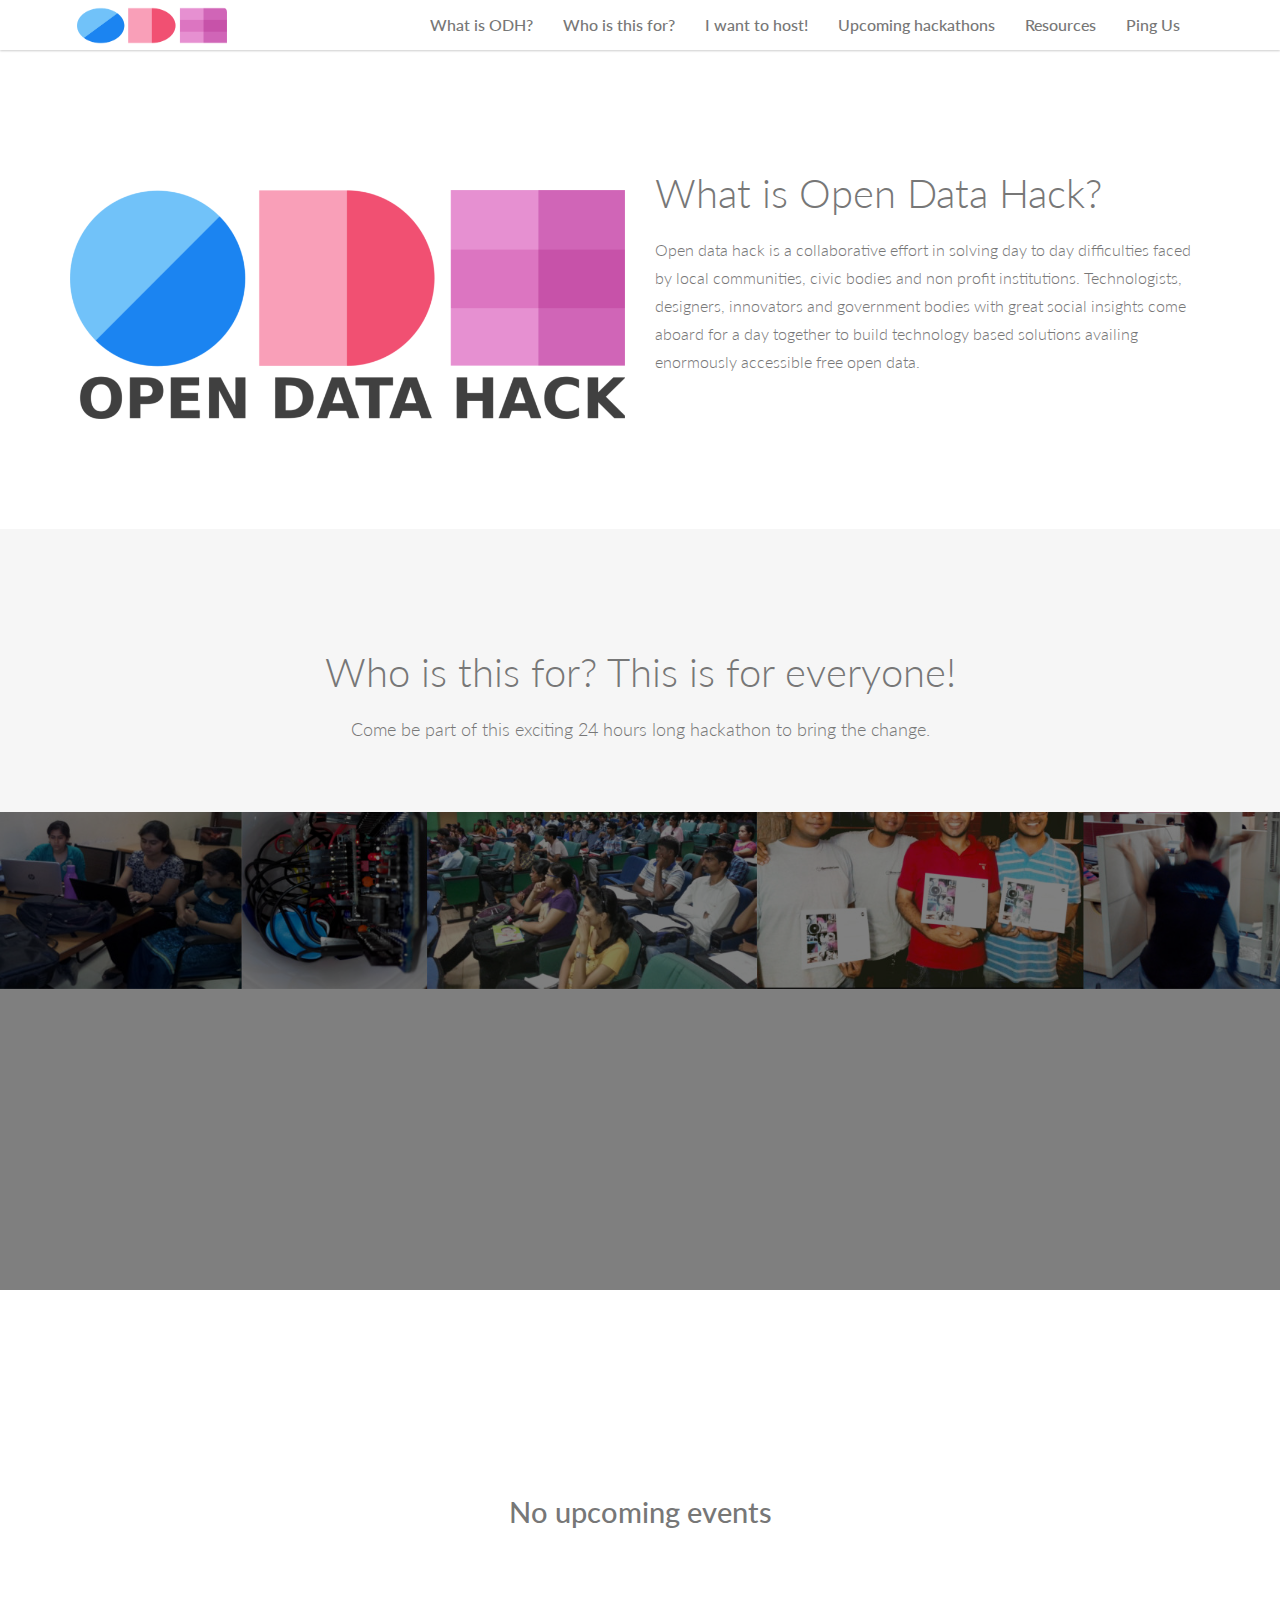
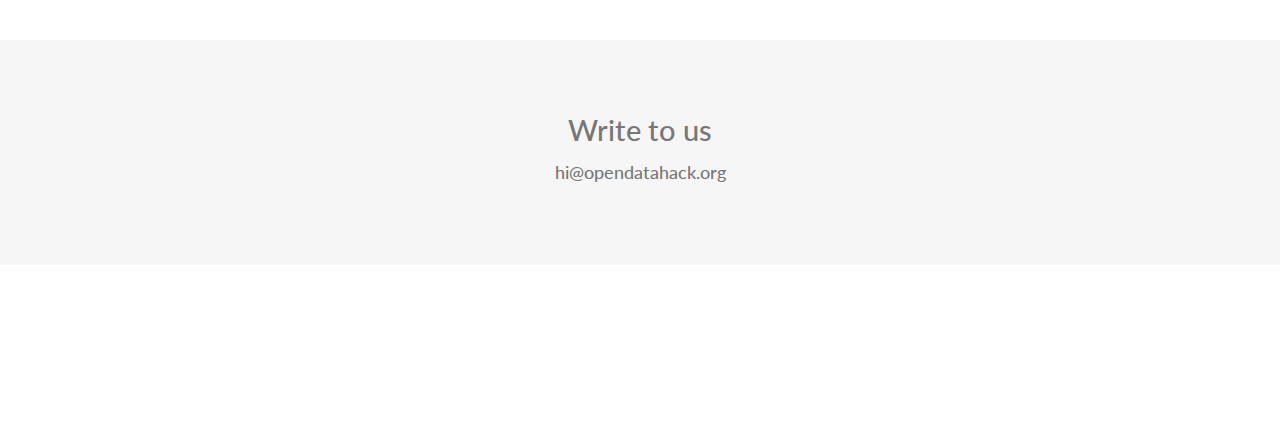
==== commit 9e2f32e8: "new commit" ====
--- a/old/index.html
+++ b/old/index.html
@@ -208,7 +208,7 @@
                     <!-- <h2>Will be updated soon</h2> -->
                     <div class="col-md-4"></div>
                     <div class="col-md-4">
-                        <a href="app.html" style="text-decoration: none; color: #777;">
+                        <!-- <a href="app.html" style="text-decoration: none; color: #777;">
                         <div class="card" style="width: 100%;">
                           <img src="images/events/odh_blr.png" alt="ODH Bangalore" style="width:100%">
                           <div class="container_1">
@@ -217,7 +217,8 @@
                             <p>BMSIT&M, Avalahalli, Bangalore</p> 
                           </div>
                         </div>
-                        </a>
+                        </a> -->
+                        <h2>No upcoming events</h2>
                     </div>
                     <div class="col-md-4"></div>
                                         
